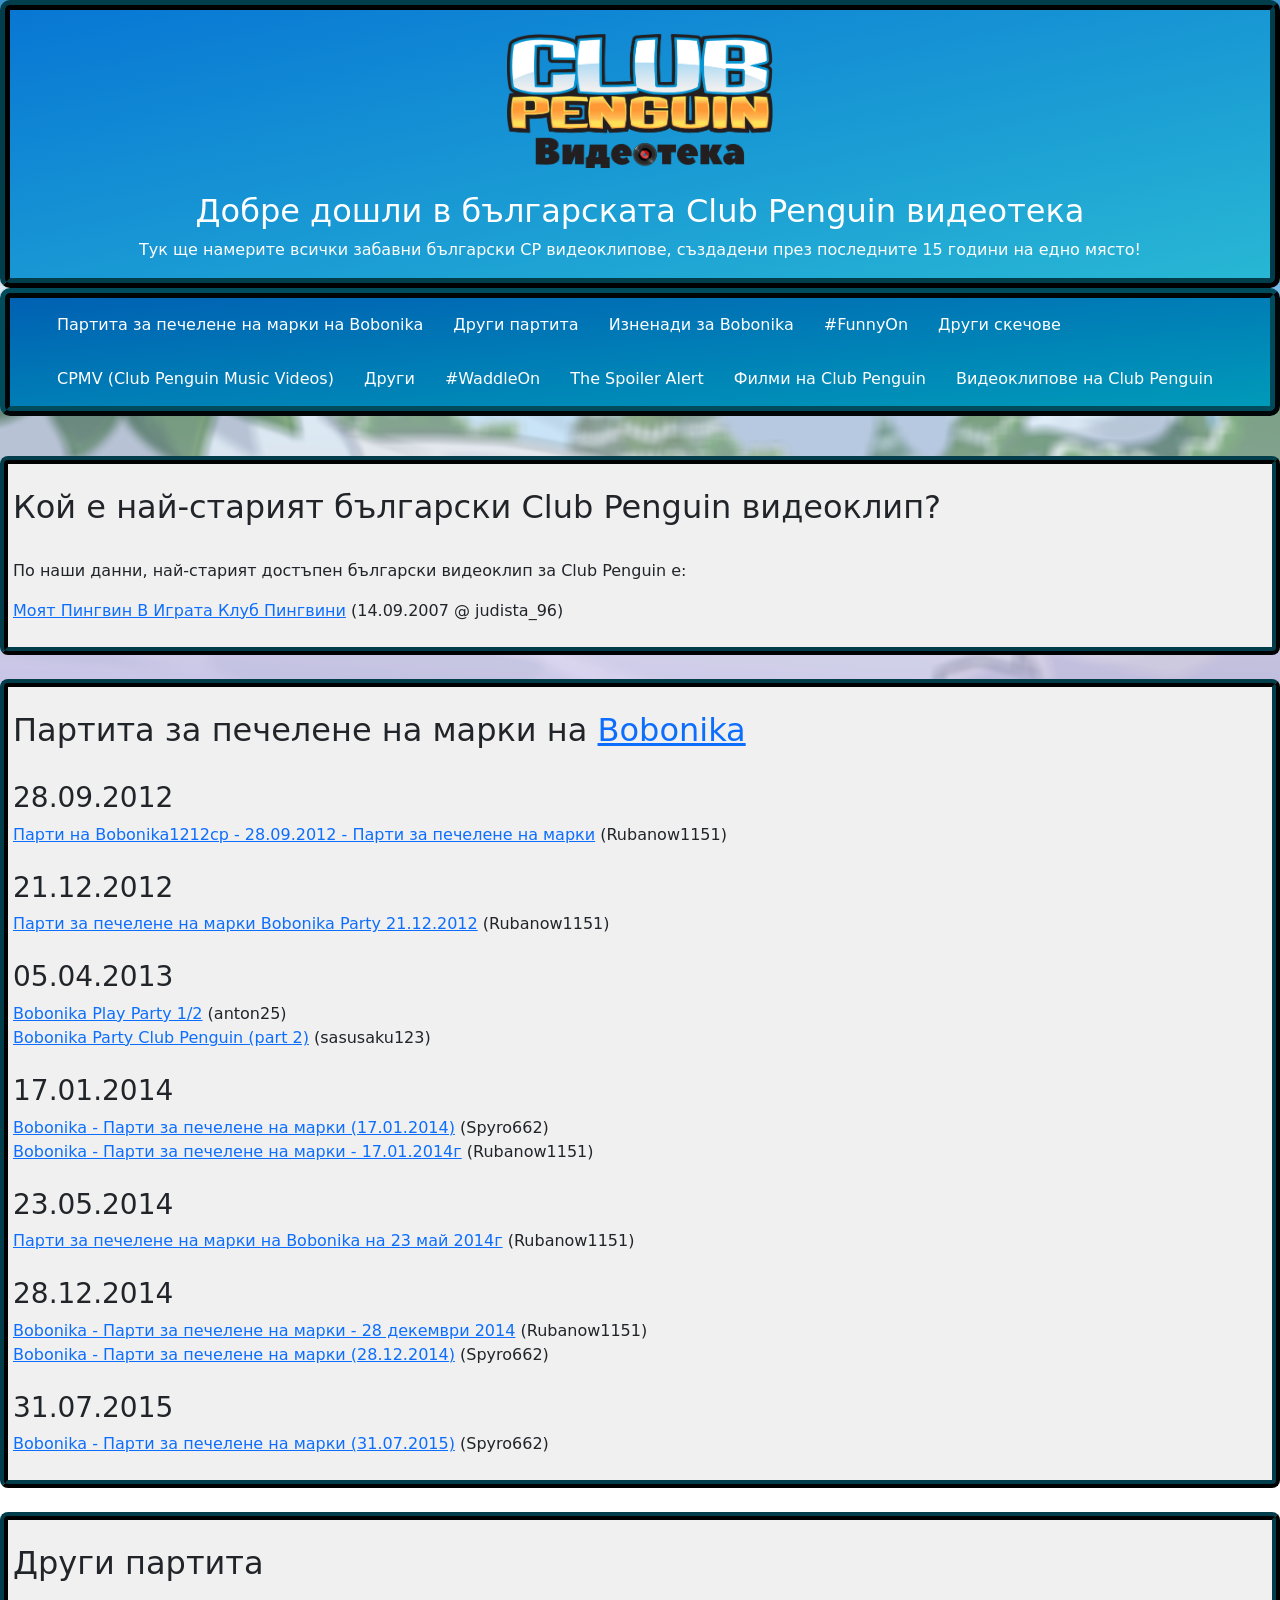
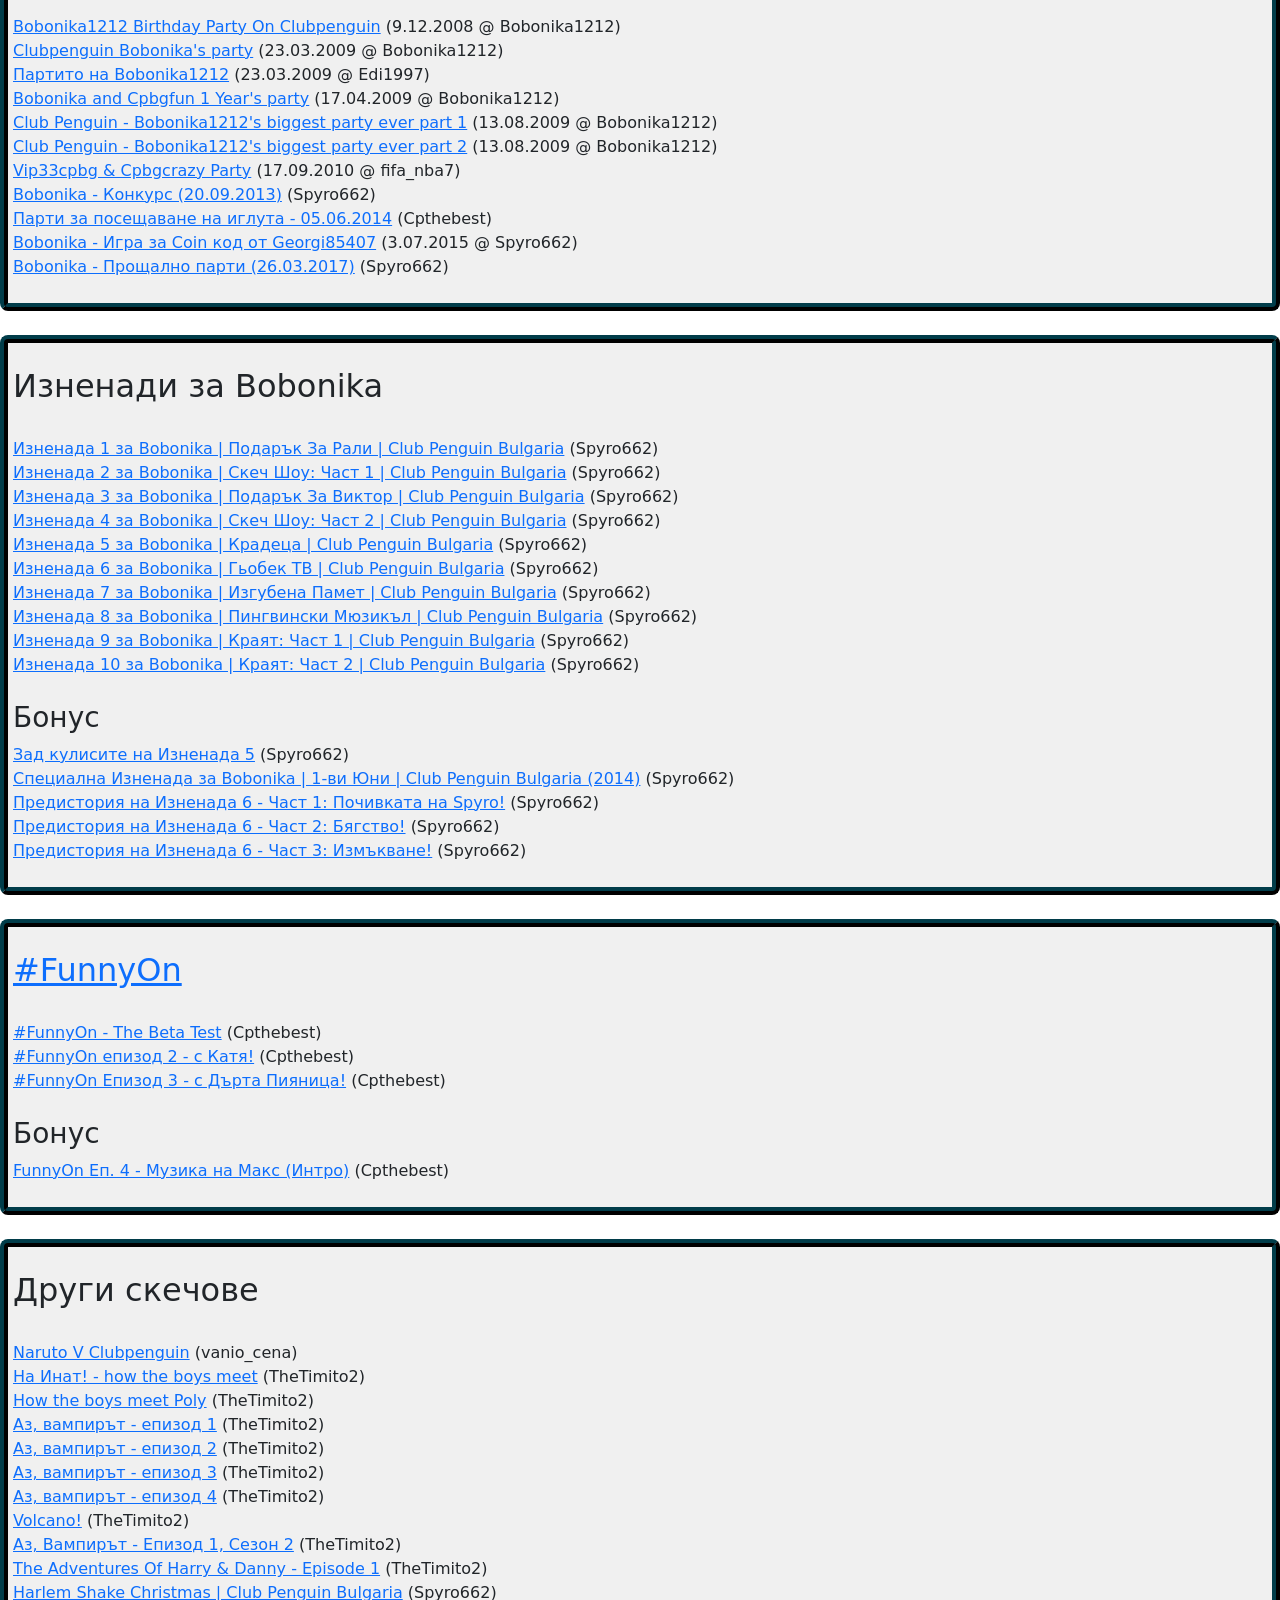
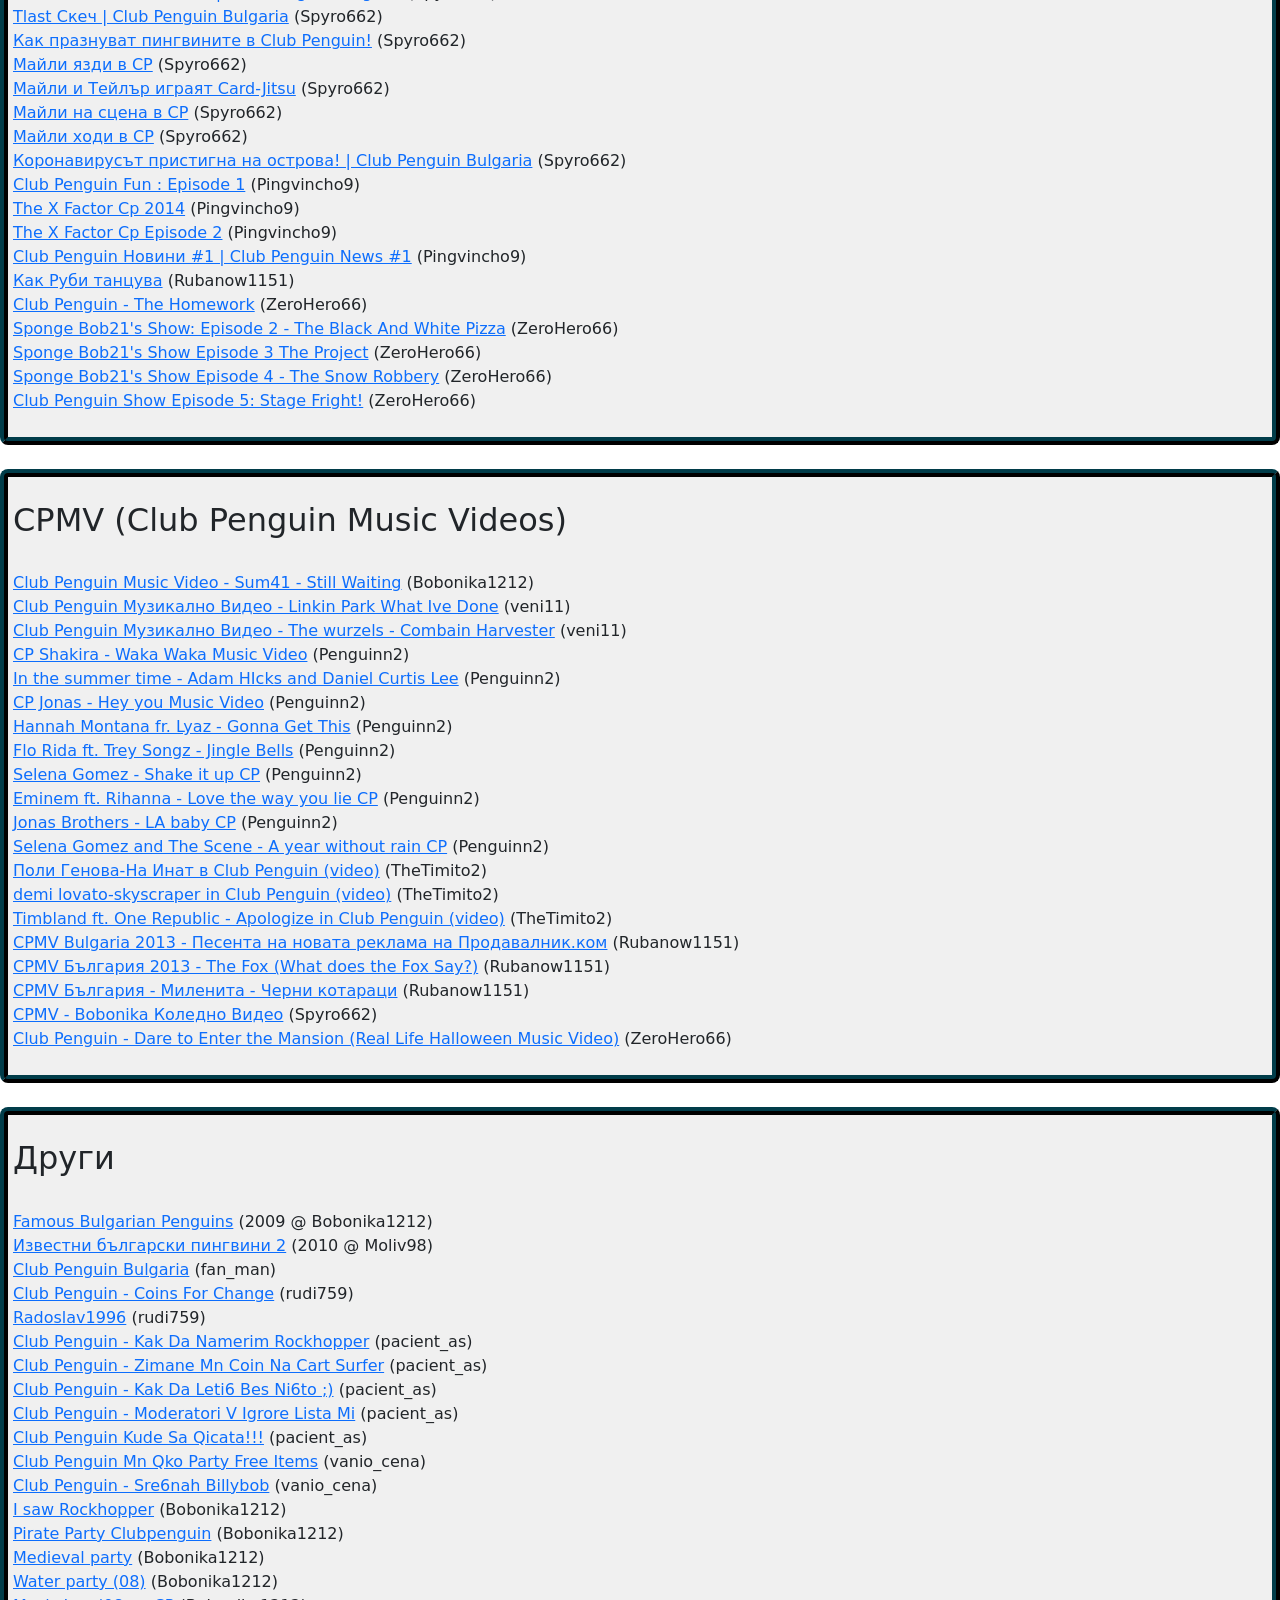
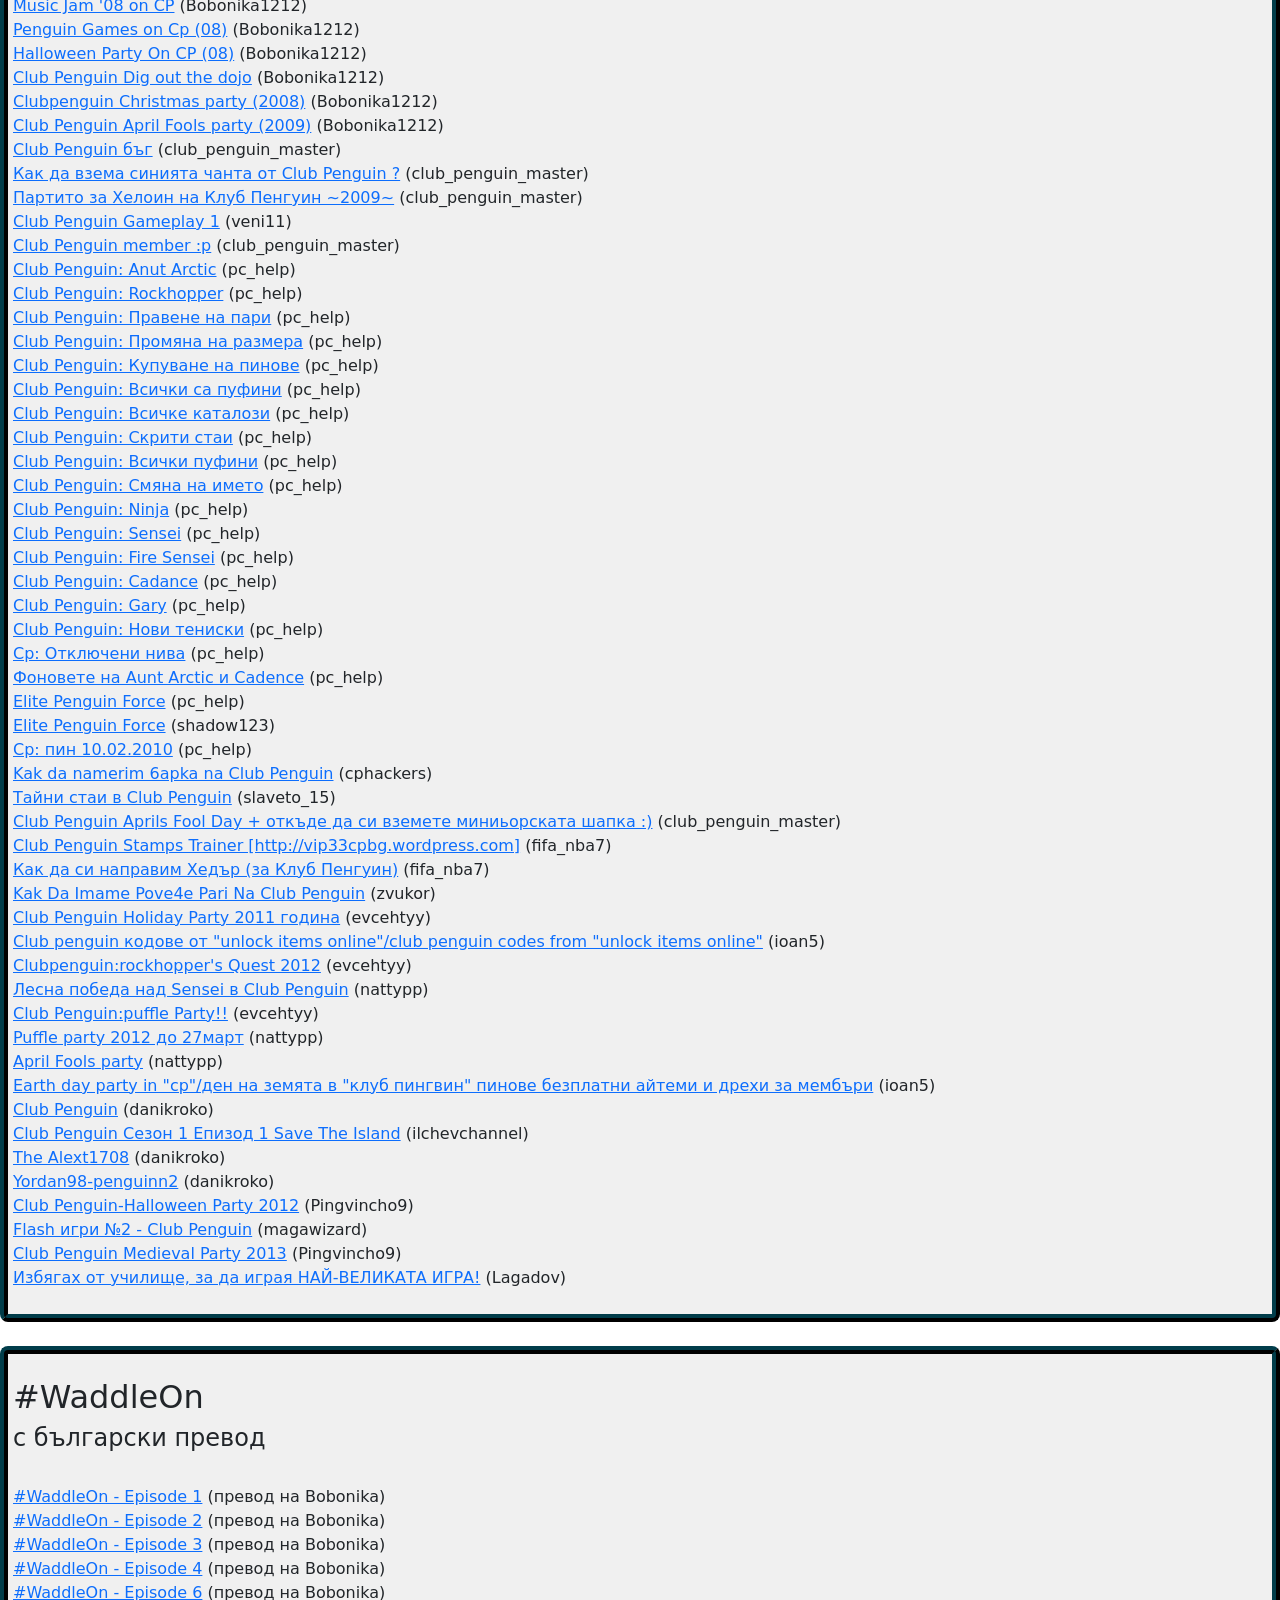
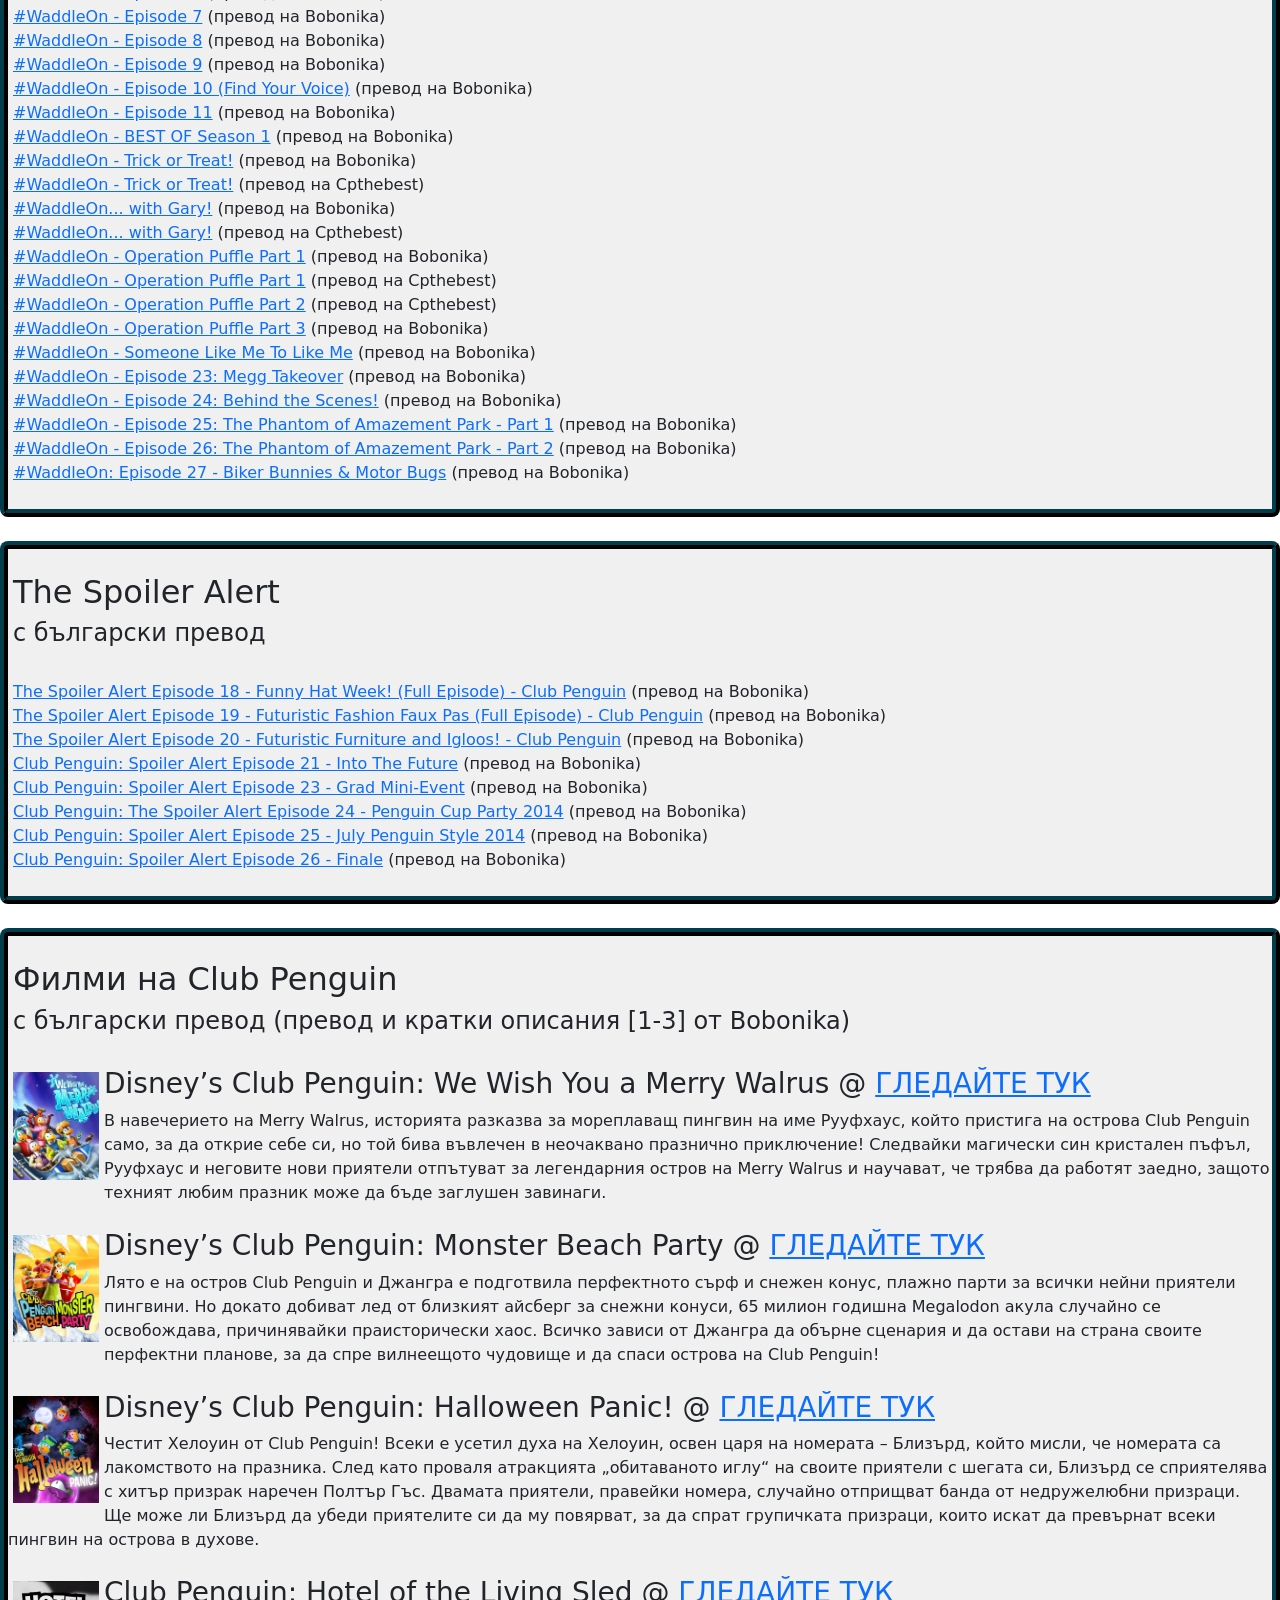
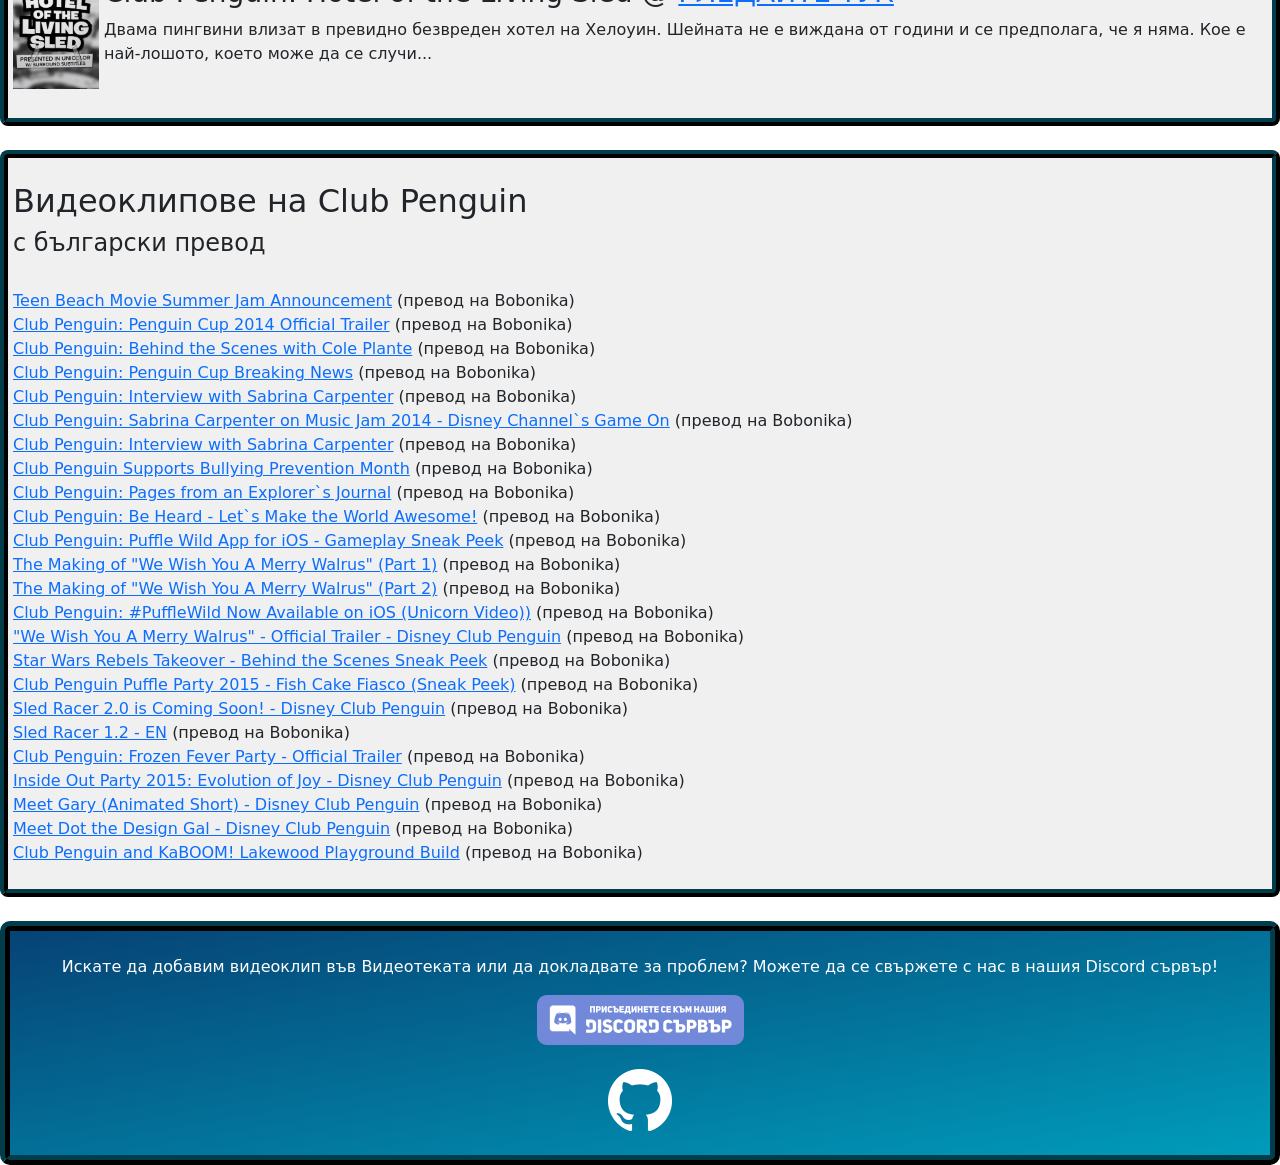
==== index.html @ df8afe11 "Update index.html" ====
<!DOCTYPE html>
<html>
	<head>
	        <title>Club Penguin Видеотека</title>
		<meta charset="utf-8">
	        <meta name="robots" content="noindex">
		<link rel="shortcut icon" href="content/favicon.svg?">
		<meta name="description" content="Всички забавни български видеоклипове за играта Club Penguin на едно място.">
		<meta name="viewport" content="width=device-width, initial-scale=1">
		<meta name="twitter:card" content="summary">
                <meta property="og:title" content="Club Penguin Видеотека">
                <meta property="og:description" content="Всички забавни български видеоклипове за играта Club Penguin на едно място.">
                <meta property="og:image" content="https://cpbg.github.io/videoteka/content/videoteka.png">
                <meta property="og:url" content="https://cpbg.github.io/videoteka/">
		<link rel="stylesheet" href="style.css">
		<link href="https://cdn.jsdelivr.net/npm/bootstrap@5.0.0-beta1/dist/css/bootstrap.min.css" rel="stylesheet" integrity="sha384-giJF6kkoqNQ00vy+HMDP7azOuL0xtbfIcaT9wjKHr8RbDVddVHyTfAAsrekwKmP1" crossorigin="anonymous">
		<link href="https://fonts.googleapis.com/css?family=Merriweather:400,900,900i" rel="stylesheet">
		<script src="https://cdn.jsdelivr.net/npm/bootstrap@5.0.0-beta1/dist/js/bootstrap.bundle.min.js" integrity="sha384-ygbV9kiqUc6oa4msXn9868pTtWMgiQaeYH7/t7LECLbyPA2x65Kgf80OJFdroafW" crossorigin="anonymous"></script>	
		<script src="https://ajax.googleapis.com/ajax/libs/jquery/3.5.1/jquery.min.js"></script>
		<script src="https://cdnjs.cloudflare.com/ajax/libs/jquery/3.5.1/jquery.min.js" integrity="sha512-bLT0Qm9VnAYZDflyKcBaQ2gg0hSYNQrJ8RilYldYQ1FxQYoCLtUjuuRuZo+fjqhx/qtq/1itJ0C2ejDxltZVFg==" crossorigin="anonymous"></script>	</head>
	<body>
	    <div class="header">
		    <br>
		    <a href="https://cpbg.github.io/videoteka"><img src="content/logo.svg" xmlns="http://www.w3.org/2000/svg" alt="Club Penguin Видеотека"></a><br>
			<br>
			<h2 style="color:white">Добре дошли в българската Club Penguin видеотека</h2>
			<p style="color:white">Тук ще намерите всички забавни български CP видеоклипове, създадени през последните 15 години на едно място!</p>
			<!-- <a href="https://discord.com/invite/w7d9YUv"><img src="content/discord.svg" xmlns="http://www.w3.org/2000/svg" target="_blank" alt="Присъединете се към нашия Discord сървър"></a> -->
		</div>
		<ul>
		    <li><a href="#stampsparties">Партита за печелене на марки на Bobonika</a></li>
			<li><a href="#otherparties">Други партита</a></li>
			<li><a href="#bobonikasketches">Изненади за Bobonika</a></li>
			<li><a href="#funnyon">#FunnyOn</a></li>
			<li><a href="#othersketches">Други скечове</a></li>
			<li><a href="#cpmv">CPMV (Club Penguin Music Videos)</a></li>
			<li><a href="#others">Други</a></li>
			<li><a href="#waddleon">#WaddleOn</a></li>
			<li><a href="#spoileralert">The Spoiler Alert</a></li>
			<li><a href="#cpmovies">Филми на Club Penguin</a></li>
			<li><a href="#cpclips">Видеоклипове на Club Penguin</a></li>
		</ul>
	    <br>
		<div class="textbox"><br><h2 id="hp">Кой е най-старият български Club Penguin видеоклип?</a></h2><br>
		    <p id="hp">По наши данни, най-старият достъпен български видеоклип за Club Penguin e:</p><a href="https://www.vbox7.com/play:d52e7212" target="_blank" id="hp">Моят Пингвин В Играта Клуб Пингвини</a> <p2>(14.09.2007 @ judista_96)</p2><br>
	        <br>
		</div>
		<br>
        <div class="textbox" id="stampsparties"><br><h2 id="hp">Партита за печелене на марки на <a href="https://bobonika1212cp.wordpress.com/" target="_blank">Bobonika</a></h2><br>
		    <h3 id="hp">28.09.2012</h3><a href="https://www.youtube.com/watch?v=HNKEf31tRXI" target="_blank" id="hp">Парти на Bobonika1212cp - 28.09.2012 - Парти за печелене на марки</a> <p2>(Rubanow1151)</p2><br>
	        <br><h3 id="hp">21.12.2012</h3><a href="https://www.youtube.com/watch?v=jLMoT8rnXbg" target="_blank" id="hp">Парти за печелене на марки Bobonika Party 21.12.2012</a> <p2>(Rubanow1151)</p2><br>
	        <br><h3 id="hp">05.04.2013</h3><a href="https://www.vbox7.com/play:50cbbeb5a1" target="_blank" id="hp">Bobonika Play Party 1/2</a> <p2>(anton25)</p2><br><a href="https://www.vbox7.com/play:45de00559b" target="_blank" id="hp">Bobonika Party Club Penguin (part 2)</a> <p2>(sasusaku123)</p2><br>
            <br><h3 id="hp">17.01.2014</h3><a href="https://www.youtube.com/watch?v=XdbE3mghsP0" target="_blank" id="hp">Bobonika - Парти за печеленe на марки (17.01.2014)</a> <p2>(Spyro662)</p2><br><a href="https://www.youtube.com/watch?v=VE3RvfZnwZk" target="_blank" id="hp">Bobonika - Парти за печелене на марки - 17.01.2014г</a> <p2>(Rubanow1151)</p2><br>
	        <br><h3 id="hp">23.05.2014</h3><a href="https://www.youtube.com/watch?v=08nKu4zcjNs" target="_blank" id="hp">Парти за печелене на марки на Bobonika на 23 май 2014г</a> <p2>(Rubanow1151)</p2><br>
	        <br><h3 id="hp">28.12.2014</h3><a href="https://www.youtube.com/watch?v=sjm4UJm9SAo" target="_blank" id="hp">Bobonika - Парти за печелене на марки - 28 декември 2014</a> <p2>(Rubanow1151)</p2><br><a href="https://www.youtube.com/watch?v=DS14sjEuY1w" target="_blank" id="hp">Bobonika - Парти за печеленe на марки (28.12.2014)</a> <p2>(Spyro662)</p2><br>
	        <br><h3 id="hp">31.07.2015</h3><a href="https://www.youtube.com/watch?v=Ja_uJKgXe3k" target="_blank" id="hp">Bobonika - Парти за печелене на марки (31.07.2015)</a> <p2>(Spyro662)</p2><br>
	        <br>
	    </div>
		<br>
        <div class="textbox" id="otherparties"><br><h2 id="hp">Други партита</h2><br>
		    <a href="https://www.vbox7.com/play:1bdf3bac" target="_blank" id="hp">Bobonika1212 Birthday Party On Clubpenguin</a> <p2>(9.12.2008 @ Bobonika1212)</p2><br>
			<a href="https://www.youtube.com/watch?v=oxD90CKji5E" target="_blank" id="hp">Clubpenguin Bobonika's party</a> <p2>(23.03.2009 @ Bobonika1212)</p2><br>
			<a href="https://www.youtube.com/watch?v=wGEZwcejvpk" target="_blank" id="hp">Партито на Bobonika1212</a> <p2>(23.03.2009 @ Edi1997)</p2><br>
			<a href="https://www.youtube.com/watch?v=L7pk5Rr_-io" target="_blank" id="hp">Bobonika and Cpbgfun 1 Year's party</a> <p2>(17.04.2009 @ Bobonika1212)</p2><br>
			<a href="https://www.youtube.com/watch?v=icX_EGdmlgA" target="_blank" id="hp">Club Penguin - Bobonika1212's biggest party ever part 1</a> <p2>(13.08.2009 @ Bobonika1212)</p2><br>
			<a href="https://www.youtube.com/watch?v=2xA60syOfqY" target="_blank" id="hp">Club Penguin - Bobonika1212's biggest party ever part 2</a> <p2>(13.08.2009 @ Bobonika1212)</p2><br>
			<a href="https://www.vbox7.com/play:592e8006" target="_blank" id="hp">Vip33cpbg & Cpbgcrazy Party</a> <p2>(17.09.2010 @ fifa_nba7)</p2><br>
			<a href="https://www.youtube.com/watch?v=y9W2LIpOdZ4" target="_blank" id="hp">Bobonika - Конкурс (20.09.2013)</a> <p2>(Spyro662)</p2><br>
			<a href="https://www.youtube.com/watch?v=6au1u2pyUoU" target="_blank" id="hp">Парти за посещаване на иглута - 05.06.2014</a> <p2>(Cpthebest)</p2><br>
			<a href="https://www.youtube.com/watch?v=6rqufhE066s" target="_blank" id="hp">Bobonika - Игра за Coin код от Georgi85407</a> <p2>(3.07.2015 @ Spyro662)</p2><br>
			<a href="https://www.youtube.com/watch?v=Z0KZl66EkXI" target="_blank" id="hp">Bobonika - Прощално парти (26.03.2017)</a> <p2>(Spyro662)</p2><br>
			<br>
	    </div>
		<br>
	    <div class="textbox" id="bobonikasketches"><br><h2 id="hp">Изненади за Bobonika</h2><br>
		    <a href="https://www.youtube.com/watch?v=Do6s0kl5ri0" target="_blank" id="hp">Изненада 1 за Bobonika | Подарък За Рали | Club Penguin Bulgaria</a> <p2>(Spyro662)</p2><br>
			<a href="https://www.youtube.com/watch?v=59tExJxga_A" target="_blank" id="hp">Изненада 2 за Bobonika | Скеч Шоу: Част 1 | Club Penguin Bulgaria</a> <p2>(Spyro662)</p2><br>
			<a href="https://www.youtube.com/watch?v=wBNTjdoL2z4" target="_blank" id="hp">Изненада 3 за Bobonika | Подарък За Виктор | Club Penguin Bulgaria</a> <p2>(Spyro662)</p2><br>
			<a href="https://www.youtube.com/watch?v=204Y5RVxVJw" target="_blank" id="hp">Изненада 4 за Bobonika | Скеч Шоу: Част 2 | Club Penguin Bulgaria</a> <p2>(Spyro662)</p2><br>
			<a href="https://www.youtube.com/watch?v=TjT2Or7grm8" target="_blank" id="hp">Изненада 5 за Bobonika | Крадеца | Club Penguin Bulgaria</a> <p2>(Spyro662)</p2><br>
			<a href="https://www.youtube.com/watch?v=3xjBVYcGnjc" target="_blank" id="hp">Изненада 6 за Bobonika | Гьобек ТВ | Club Penguin Bulgaria</a> <p2>(Spyro662)</p2><br>
			<a href="https://www.youtube.com/watch?v=tv7NkNPmFso" target="_blank" id="hp">Изненада 7 за Bobonika | Изгубена Памет | Club Penguin Bulgaria</a> <p2>(Spyro662)</p2><br>
			<a href="https://www.youtube.com/watch?v=KzWqNXJQ-uA" target="_blank" id="hp">Изненада 8 за Bobonika | Пингвински Мюзикъл | Club Penguin Bulgaria</a> <p2>(Spyro662)</p2><br>
			<a href="https://www.youtube.com/watch?v=xpD9IFwEvVE" target="_blank" id="hp">Изненада 9 за Bobonika | Краят: Част 1 | Club Penguin Bulgaria</a> <p2>(Spyro662)</p2><br>
			<a href="https://www.youtube.com/watch?v=Q2xk2McQXpg" target="_blank" id="hp">Изненада 10 за Bobonika | Краят: Част 2 | Club Penguin Bulgaria</a> <p2>(Spyro662)</p2><br>
	        <br><h3 id="hp">Бонус</h3>
			<a href="https://www.youtube.com/watch?v=m9dnHSHLeBg" target="_blank" id="hp">Зад кулисите на Изненада 5</a> <p2>(Spyro662)</p2><br>
			<a href="https://www.youtube.com/watch?v=b_3Ai2ZwIuU" target="_blank" id="hp">Специална Изненада за Bobonika | 1-ви Юни | Club Penguin Bulgaria (2014)</a> <p2>(Spyro662)</p2><br>
			<a href="https://www.youtube.com/watch?v=8W6c7h6VsIo" target="_blank" id="hp">Предистория на Изненада 6 - Част 1: Почивката на Spyro!</a> <p2>(Spyro662)</p2><br>
			<a href="https://www.youtube.com/watch?v=4ANy3okUe-0" target="_blank" id="hp">Предистория на Изненада 6 - Част 2: Бягство!</a> <p2>(Spyro662)</p2><br>
			<a href="https://www.youtube.com/watch?v=jpD0WnuTCP8" target="_blank" id="hp">Предистория на Изненада 6 - Част 3: Измъкване!</a> <p2>(Spyro662)</p2><br>
			<br>
	    </div>
		<br>
		<div class="textbox" id="funnyon"><br><h2 id="hp"><a href="https://iliqn999.wordpress.com/" target="_blank">#FunnyOn</a></h2><br>
		    <a href="https://www.youtube.com/watch?v=Rq_YSHO1Olk" target="_blank" id="hp">#FunnyOn - The Beta Test</a> <p2>(Cpthebest)</p2><br>
			<a href="https://www.youtube.com/watch?v=Z4woK13hItA" target="_blank" id="hp">#FunnyOn епизод 2 - с Катя!</a> <p2>(Cpthebest)</p2><br>
			<a href="https://www.youtube.com/watch?v=yRf3z4LOOv0" target="_blank" id="hp">#FunnyOn Епизод 3 - с Дърта Пияница!</a> <p2>(Cpthebest)</p2><br>
			<br><h3 id="hp">Бонус</h3>
			<a href="https://www.youtube.com/watch?v=pl3yxlnm8wU" target="_blank" id="hp">FunnyOn Еп. 4 - Музика на Макс (Интро)</a> <p2>(Cpthebest)</p2><br>
			<br>
		</div>
		<br>
		<div class="textbox" id="othersketches"><br><h2 id="hp">Други скечове</h2><br>
		    <a href="https://www.vbox7.com/play:0caf37c3" target="_blank" id="hp">Naruto V Clubpenguin</a> <p2>(vanio_cena)</p2><br>
		    <a href="https://www.youtube.com/watch?v=sPl9maf4RcM" target="_blank" id="hp">На Инат! - how the boys meet</a> <p2>(TheTimito2)</p2><br>
			<a href="https://www.youtube.com/watch?v=xgy-uZ6FpEc" target="_blank" id="hp">How the boys meet Poly</a> <p2>(TheTimito2)</p2><br>
			<a href="https://www.youtube.com/watch?v=r0uYjFdLkf8" target="_blank" id="hp">Аз, вампирът - епизод 1</a> <p2>(TheTimito2)</p2><br>
			<a href="https://www.youtube.com/watch?v=tW2p6L6_bhE" target="_blank" id="hp">Аз, вампирът - епизод 2</a> <p2>(TheTimito2)</p2><br>
			<a href="https://www.youtube.com/watch?v=gwhTyYhb0-s" target="_blank" id="hp">Аз, вампирът - епизод 3</a> <p2>(TheTimito2)</p2><br>
			<a href="https://www.youtube.com/watch?v=lyA2oaOutsc" target="_blank" id="hp">Аз, вампирът - епизод 4</a> <p2>(TheTimito2)</p2><br>
			<a href="https://www.youtube.com/watch?v=wpyej9Zw6cw" target="_blank" id="hp">Volcano!</a> <p2>(TheTimito2)</p2><br>
			<a href="https://www.youtube.com/watch?v=b9kDUdC8WiE" target="_blank" id="hp">Аз, Вампирът - Епизод 1, Сезон 2</a> <p2>(TheTimito2)</p2><br>
			<a href="https://www.youtube.com/watch?v=mDb7wa5a1-M" target="_blank" id="hp">The Adventures Of Harry & Danny - Episode 1</a> <p2>(TheTimito2)</p2><br>
			<a href="https://www.youtube.com/watch?v=j2NrGHxp9gw" target="_blank" id="hp">Harlem Shake Christmas | Club Penguin Bulgaria</a> <p2>(Spyro662)</p2><br>
			<a href="https://www.youtube.com/watch?v=6mrjc68o-uo" target="_blank" id="hp">Tlast Скеч | Club Penguin Bulgaria</a> <p2>(Spyro662)</p2><br>
			<a href="https://www.youtube.com/watch?v=tI5DsZnB0UM" target="_blank" id="hp">Как празнуват пингвините в Club Penguin!</a> <p2>(Spyro662)</p2><br>
			<a href="https://www.youtube.com/watch?v=ha4cMdY47hg" target="_blank" id="hp">Майли язди в CP</a> <p2>(Spyro662)</p2><br>
			<a href="https://www.youtube.com/watch?v=IRWXL3-xfhU" target="_blank" id="hp">Майли и Тейлър играят Card-Jitsu</a> <p2>(Spyro662)</p2><br>
			<a href="https://www.youtube.com/watch?v=kK46NiBISUs" target="_blank" id="hp">Майли на сцена в CP</a> <p2>(Spyro662)</p2><br>
			<a href="https://www.youtube.com/watch?v=KZvsrrCNOd4" target="_blank" id="hp">Майли ходи в CP</a> <p2>(Spyro662)</p2><br>
			<a href="https://www.youtube.com/watch?v=Ihj3eD1179Q" target="_blank" id="hp">Коронавирусът пристигна на острова! | Club Penguin Bulgaria</a> <p2>(Spyro662)</p2><br>
			<a href="https://www.youtube.com/watch?v=TDtxwPqnLnw" target="_blank" id="hp">Club Penguin Fun : Episode 1</a> <p2>(Pingvincho9)</p2><br>
			<a href="https://www.youtube.com/watch?v=b2Y0CLgKNJY" target="_blank" id="hp">The X Factor Cp 2014</a> <p2>(Pingvincho9)</p2><br>
			<a href="https://www.youtube.com/watch?v=nY_2YJRJPGU" target="_blank" id="hp">The X Factor Cp Episode 2</a> <p2>(Pingvincho9)</p2><br>
			<a href="https://www.youtube.com/watch?v=XX_prQnlNec" target="_blank" id="hp">Club Penguin Новини #1 | Club Penguin News #1</a> <p2>(Pingvincho9)</p2><br>
			<a href="https://www.youtube.com/watch?v=aM9VlqkzM0w" target="_blank" id="hp">Как Руби танцува</a> <p2>(Rubanow1151)</p2><br>
			<a href="https://www.youtube.com/watch?v=aQg5405cHwI" target="_blank" id="hp">Club Penguin - The Homework</a> <p2>(ZeroHero66)</p2><br>
			<a href="https://www.youtube.com/watch?v=ZhEDIiIBEuU" target="_blank" id="hp">Sponge Bob21's Show: Episode 2 - The Black And White Pizza</a> <p2>(ZeroHero66)</p2><br>
			<a href="https://www.youtube.com/watch?v=yA2KIU7cQ24" target="_blank" id="hp">Sponge Bob21's Show Episode 3 The Project</a> <p2>(ZeroHero66)</p2><br>
			<a href="https://www.youtube.com/watch?v=Ng_esoh9NhI" target="_blank" id="hp">Sponge Bob21's Show Episode 4 - The Snow Robbery</a> <p2>(ZeroHero66)</p2><br>
			<a href="https://www.youtube.com/watch?v=oXpP6S3YN-Q" target="_blank" id="hp">Club Penguin Show Episode 5: Stage Fright!</a> <p2>(ZeroHero66)</p2><br>
			<br>
		</div>
		<br>
		<div class="textbox" id="cpmv"><br><h2 id="hp">CPMV (Club Penguin Music Videos)</h2><br>
		    <a href="https://www.youtube.com/watch?v=1jVTMew3w0I" target="_blank" id="hp">Club Penguin Music Video - Sum41 - Still Waiting</a> <p2>(Bobonika1212)</p2><br>
			 <a href="https://www.vbox7.com/play:6b355546" target="_blank" id="hp">Club Penguin Музикално Видео - Linkin Park What Ive Done</a> <p2>(veni11)</p2><br>
			 <a href="https://www.vbox7.com/play:caea244d" target="_blank" id="hp">Club Penguin Музикално Видео - The wurzels - Combain Harvester</a> <p2>(veni11)</p2><br>
		    <a href="https://www.youtube.com/watch?v=RTlFdXX4HXA" target="_blank" id="hp">CP Shakira - Waka Waka Music Video</a> <p2>(Penguinn2)</p2><br>
			<a href="https://www.youtube.com/watch?v=HbqgoYYyBKE" target="_blank" id="hp">In the summer time - Adam HIcks and Daniel Curtis Lee</a> <p2>(Penguinn2)</p2><br>
			<a href="https://www.youtube.com/watch?v=ZvqVX8OsgxQ" target="_blank" id="hp">CP Jonas - Hey you Music Video</a> <p2>(Penguinn2)</p2><br>
			<a href="https://www.youtube.com/watch?v=AVlw3T-TDis" target="_blank" id="hp">Hannah Montana fr. Lyaz - Gonna Get This</a> <p2>(Penguinn2)</p2><br>
			<a href="https://www.youtube.com/watch?v=bMAsfBjcUQ4" target="_blank" id="hp">Flo Rida ft. Trey Songz - Jingle Bells</a> <p2>(Penguinn2)</p2><br>
			<a href="https://www.youtube.com/watch?v=FViq7e6vhno" target="_blank" id="hp">Selena Gomez - Shake it up CP</a> <p2>(Penguinn2)</p2><br>
			<a href="https://www.youtube.com/watch?v=u5ZKYwvASnU" target="_blank" id="hp">Eminem ft. Rihanna - Love the way you lie CP</a> <p2>(Penguinn2)</p2><br>
			<a href="https://www.youtube.com/watch?v=MYSQFzgskOU" target="_blank" id="hp">Jonas Brothers - LA baby CP</a> <p2>(Penguinn2)</p2><br>
			<a href="https://vimeo.com/18959991" target="_blank" id="hp">Selena Gomez and The Scene - A year without rain CP</a> <p2>(Penguinn2)</p2><br>
			<a href="https://www.youtube.com/watch?v=CGcsflcmlJU" target="_blank" id="hp">Поли Генова-На Инат в Club Penguin (video)</a> <p2>(TheTimito2)</p2><br>
			<a href="https://www.youtube.com/watch?v=3GTwkSsNC-A" target="_blank" id="hp">demi lovato-skyscraper in Club Penguin (video)</a> <p2>(TheTimito2)</p2><br>
			<a href="https://www.youtube.com/watch?v=pIgEL-mkGo0" target="_blank" id="hp">Timbland ft. One Republic - Apologize in Club Penguin (video)</a> <p2>(TheTimito2)</p2><br>
			<a href="https://www.youtube.com/watch?v=29gzPSU4bN8" target="_blank" id="hp">CPMV Bulgaria 2013 - Песента на новата реклама на Продавалник.ком</a> <p2>(Rubanow1151)</p2><br>
			<a href="https://www.youtube.com/watch?v=_66w7xeULCg" target="_blank" id="hp">CPMV България 2013 - Тhe Fox (What does the Fox Say?)</a> <p2>(Rubanow1151)</p2><br>
			<a href="https://www.youtube.com/watch?v=Q5Vy_O3I_po" target="_blank" id="hp">CPMV България - Миленита - Черни котараци</a> <p2>(Rubanow1151)</p2><br>
			<a href="https://www.youtube.com/watch?v=2F-BP27nEgk" target="_blank" id="hp">CPMV - Bobonika Коледно Видео</a> <p2>(Spyro662)</p2><br>
			<a href="https://www.youtube.com/watch?v=28fSW92bgSc" target="_blank" id="hp">Club Penguin - Dare to Enter the Mansion (Real Life Halloween Music Video)</a> <p2>(ZeroHero66)</p2><br>
			<br>
		</div>
		<br>
		<div class="textbox" id="others"><br><h2 id="hp">Други</h2><br>
		    <a href="https://www.youtube.com/watch?v=mXRyBR96aEc" target="_blank" id="hp">Famous Bulgarian Penguins</a> <p2>(2009 @ Bobonika1212)</p2><br>
		    <a href="https://www.youtube.com/watch?v=_wzU2xDHI3o" target="_blank" id="hp">Известни български пингвини 2</a> <p2>(2010 @ Moliv98)</p2><br>
			<a href="https://www.vbox7.com/play:ccf0733d" target="_blank" id="hp">Club Penguin Bulgaria</a> <p2>(fan_man)</p2><br>
			<a href="https://www.vbox7.com/play:b4678367" target="_blank" id="hp">Club Penguin - Coins For Change</a> <p2>(rudi759)</p2><br>
			<a href="https://www.vbox7.com/play:f07b4588" target="_blank" id="hp">Radoslav1996</a> <p2>(rudi759)</p2><br>
			<a href="https://www.vbox7.com/play:98ead93d" target="_blank" id="hp">Club Penguin - Kak Da Namerim Rockhopper</a> <p2>(pacient_as)</p2><br>
			<a href="https://www.vbox7.com/play:35fc8c7c" target="_blank" id="hp">Club Penguin - Zimane Mn Coin Na Cart Surfer</a> <p2>(pacient_as)</p2><br>
			<a href="https://www.vbox7.com/play:6c4bbd59" target="_blank" id="hp">Club Penguin - Kak Da Leti6 Bes Ni6to ;)<a> <p2>(pacient_as)</p2><br>
			<a href="https://www.vbox7.com/play:2ce953e0" target="_blank" id="hp">Club Penguin - Moderatori V Igrore Lista Mi</a> <p2>(pacient_as)</p2><br>
			<a href="https://www.vbox7.com/play:dbd8574a" target="_blank" id="hp">Club Penguin Kude Sa Qicata!!!</a> <p2>(pacient_as)</p2><br>
		    <a href="https://www.vbox7.com/play:3a5089aa" target="_blank" id="hp">Club Penguin Mn Qko Party Free Items</a> <p2>(vanio_cena)</p2><br>
			<a href="https://www.vbox7.com/play:5136a1c2" target="_blank" id="hp">Club Penguin - Sre6nah Billybob</a> <p2>(vanio_cena)</p2><br>
			<a href="https://www.youtube.com/watch?v=VccqUVyaJzo" target="_blank" id="hp">I saw Rockhopper</a> <p2>(Bobonika1212)</p2><br>
		    <a href="https://www.youtube.com/watch?v=Ok1mX98aBn4" target="_blank" id="hp">Pirate Party Clubpenguin</a> <p2>(Bobonika1212)</p2><br>
		    <a href="https://www.youtube.com/watch?v=sGKMsfop38o" target="_blank" id="hp">Medieval party</a> <p2>(Bobonika1212)</p2><br>
		    <a href="https://www.youtube.com/watch?v=qBxmqeAqLJo" target="_blank" id="hp">Water party (08)</a> <p2>(Bobonika1212)</p2><br>
			<a href="https://www.youtube.com/watch?v=0PZi0QQqetI" target="_blank" id="hp">Music Jam '08 on CP</a> <p2>(Bobonika1212)</p2><br>
			<a href="https://www.youtube.com/watch?v=bYLq-Xfmv0A" target="_blank" id="hp">Penguin Games on Cp (08)</a> <p2>(Bobonika1212)</p2><br>
			<a href="https://www.youtube.com/watch?v=Iy4Rg7MuPg4" target="_blank" id="hp">Halloween Party On CP (08)</a> <p2>(Bobonika1212)</p2><br>
			<a href="https://www.youtube.com/watch?v=WAzHWMpxano" target="_blank" id="hp">Club Penguin Dig out the dojo</a> <p2>(Bobonika1212)</p2><br>
			<a href="https://www.youtube.com/watch?v=Ijrn8RGi818" target="_blank" id="hp">Clubpenguin Christmas party (2008)</a> <p2>(Bobonika1212)</p2><br>
			<a href="https://www.youtube.com/watch?v=3HOoYemQUeM" target="_blank" id="hp">Club Penguin April Fools party (2009)</a> <p2>(Bobonika1212)</p2><br>
			<a href="https://www.vbox7.com/play:aad5ff3f" target="_blank" id="hp">Club Penguin бъг</a> <p2>(club_penguin_master)</p2><br>
			<a href="https://www.vbox7.com/play:c050e39d" target="_blank" id="hp">Как да взема синията чанта от Club Penguin ?</a> <p2>(club_penguin_master)</p2><br>
			<a href="https://www.vbox7.com/play:7aa14b71" target="_blank" id="hp">Партито за Хелоин на Клуб Пенгуин ~2009~</a> <p2>(club_penguin_master)</p2><br>
			<a href="https://www.vbox7.com/play:bf5ec456" target="_blank" id="hp">Club Penguin Gameplay 1</a> <p2>(veni11)</p2><br>
			<a href="https://www.vbox7.com/play:2e813b44" target="_blank" id="hp">Club Penguin member :p</a> <p2>(club_penguin_master)</p2><br>
			<a href="https://www.vbox7.com/play:70d119cd" target="_blank" id="hp">Club Penguin: Anut Arctic</a> <p2>(pc_help)</p2><br>
			<a href="https://www.vbox7.com/play:9d2e7ace" target="_blank" id="hp">Club Penguin: Rockhopper</a> <p2>(pc_help)</p2><br>
			<a href="https://www.vbox7.com/play:3388bcc3" target="_blank" id="hp">Club Penguin: Правене на пари</a> <p2>(pc_help)</p2><br>
			<a href="https://www.vbox7.com/play:590e9ec6" target="_blank" id="hp">Club Penguin: Промяна на размера</a> <p2>(pc_help)</p2><br>
			<a href="https://www.vbox7.com/play:9e41c62b" target="_blank" id="hp">Club Penguin: Купуване на пинове</a> <p2>(pc_help)</p2><br>
			<a href="https://www.vbox7.com/play:e664f62b" target="_blank" id="hp">Club Penguin: Всички са пуфини</a> <p2>(pc_help)</p2><br>
			<a href="https://www.vbox7.com/play:61ffb60d" target="_blank" id="hp">Club Penguin: Всичке каталози</a> <p2>(pc_help)</p2><br>
			<a href="https://www.vbox7.com/play:45bb31e5" target="_blank" id="hp">Club Penguin: Скрити стаи</a> <p2>(pc_help)</p2><br>
			<a href="https://www.vbox7.com/play:1f50e4b7" target="_blank" id="hp">Club Penguin: Всички пуфини</a> <p2>(pc_help)</p2><br>
			<a href="https://www.vbox7.com/play:16b8f1ea" target="_blank" id="hp">Club Penguin: Смяна на името</a> <p2>(pc_help)</p2><br>
			<a href="https://www.vbox7.com/play:c89f5b8c" target="_blank" id="hp">Club Penguin: Ninja</a> <p2>(pc_help)</p2><br>
			<a href="https://www.vbox7.com/play:343d207d" target="_blank" id="hp">Club Penguin: Sensei</a> <p2>(pc_help)</p2><br>
			<a href="https://www.vbox7.com/play:7d3a7304" target="_blank" id="hp">Club Penguin: Fire Sensei</a> <p2>(pc_help)</p2><br>
			<a href="https://www.vbox7.com/play:feab0e8a" target="_blank" id="hp">Club Penguin: Cadance</a> <p2>(pc_help)</p2><br>
			<a href="https://www.vbox7.com/play:327cc90c" target="_blank" id="hp">Club Penguin: Gary</a> <p2>(pc_help)</p2><br>
			<a href="https://www.vbox7.com/play:ef9a6e1c" target="_blank" id="hp">Club Penguin: Нови тениски</a> <p2>(pc_help)</p2><br>
			<a href="https://www.vbox7.com/play:0fb13611" target="_blank" id="hp">Cp: Отключени нива</a> <p2>(pc_help)</p2><br>
			<a href="https://www.vbox7.com/play:c1b4a2df" target="_blank" id="hp">Фоновете на Aunt Arctic и Cadence</a> <p2>(pc_help)</p2><br>
			<a href="https://www.vbox7.com/play:ef432fdf" target="_blank" id="hp">Elite Penguin Force</a> <p2>(pc_help)</p2><br>
			<a href="https://www.vbox7.com/play:6d5f1da2" target="_blank" id="hp">Elite Penguin Force</a> <p2>(shadow123)</p2><br>
			<a href="https://www.vbox7.com/play:6c0e78ed" target="_blank" id="hp">Cp: пин 10.02.2010</a> <p2>(pc_help)</p2><br>
			<a href="https://www.vbox7.com/play:0eafa135" target="_blank" id="hp">Kak da namerim 6apka na Club Penguin</a> <p2>(cphackers)</p2><br>
			<a href="https://www.vbox7.com/play:025be9ee" target="_blank" id="hp">Тайни стаи в Club Penguin</a> <p2>(slaveto_15)</p2><br>
			<a href="https://www.vbox7.com/play:0b9d567c" target="_blank" id="hp">Club Penguin Aprils Fool Day + откъде да си вземете миниьорската шапка :)</a> <p2>(club_penguin_master)</p2><br>
			<a href="https://www.youtube.com/watch?v=u62wkfHk02E" target="_blank" id="hp">Club Penguin Stamps Trainer [http://vip33cpbg.wordpress.com]</a> <p2>(fifa_nba7)</p2><br>
			<a href="https://www.vbox7.com/play:e44f0a57" target="_blank" id="hp">Как да си направим Хедър (за Клуб Пенгуин)</a> <p2>(fifa_nba7)</p2><br>
			<a href="https://www.vbox7.com/play:f376484d" target="_blank" id="hp">Kak Da Imame Pove4e Pari Na Club Penguin</a> <p2>(zvukor)</p2><br>
			<a href="https://www.vbox7.com/play:8a6ed9f4a6" target="_blank" id="hp">Club Penguin Holiday Party 2011 година</a> <p2>(evcehtyy)</p2><br>
			<a href="https://www.vbox7.com/play:523adb8ee9" target="_blank" id="hp">Club penguin кодове от "unlock items online"/club penguin codes from "unlock items online"</a> <p2>(ioan5)</p2><br>
			<a href="https://www.vbox7.com/play:fb3e67b40b" target="_blank" id="hp">Clubpenguin:rockhopper's Quest 2012</a> <p2>(evcehtyy)</p2><br>
			<a href="https://www.vbox7.com/play:151f069540" target="_blank" id="hp">Лесна победа над Sensei в Club Penguin</a> <p2>(nattypp)</p2><br>
			<a href="https://www.vbox7.com/play:493af5b6c7" target="_blank" id="hp">Club Penguin:puffle Party!!</a> <p2>(evcehtyy)</p2><br>
			<a href="https://www.vbox7.com/play:1fa0349885" target="_blank" id="hp">Puffle party 2012 до 27март</a> <p2>(nattypp)</p2><br>
			<a href="https://www.vbox7.com/play:c60321fac0" target="_blank" id="hp">April Fools party</a> <p2>(nattypp)</p2><br>
			<a href="https://www.vbox7.com/play:6cb5ec5b13" target="_blank" id="hp">Earth day party in "cp"/ден на земята в "клуб пингвин" пинове безплатни айтеми и дрехи за мембъри</a> <p2>(ioan5)</p2><br>
			<a href="https://www.vbox7.com/play:2865939e91" target="_blank" id="hp">Club Penguin</a> <p2>(danikroko)</p2><br>
			<a href="https://www.vbox7.com/play:4751142577" target="_blank" id="hp">Club Penguin Сезон 1 Епизод 1 Save The Island</a> <p2>(ilchevchannel)</p2><br>
			<a href="https://www.vbox7.com/play:036499528d" target="_blank" id="hp">The Alext1708</a> <p2>(danikroko)</p2><br>
            <a href="https://www.vbox7.com/play:adb922432f" target="_blank" id="hp">Yordan98-penguinn2</a> <p2>(danikroko)</p2><br>
			<a href="https://www.youtube.com/watch?v=HTV9PakvJeg" target="_blank" id="hp">Club Penguin-Halloween Party 2012</a> <p2>(Pingvincho9)</p2><br>
			<a href="https://www.vbox7.com/play:ba859f9675" target="_blank" id="hp">Flash игри №2 - Club Penguin</a> <p2>(magawizard)</p2><br>
			<a href="https://www.youtube.com/watch?v=U-ZVyHSEy2k" target="_blank" id="hp">Club Penguin Medieval Party 2013</a> <p2>(Pingvincho9)</p2><br>
			<a href="https://www.youtube.com/watch?v=B-HKX36yltA" target="_blank" id="hp">Избягах от училище, за да играя НАЙ-ВЕЛИКАТА ИГРА!</a> <p2>(Lagadov)</p2><br>
			<br>
		</div>
		<br>
		<div class="textbox" id="waddleon"><br><h2 id="hp">#WaddleOn</h2><h4 id="hp">с български превод</h4><br>
		    <a href="https://www.youtube.com/watch?v=HjmqoDDYNOs" target="_blank" id="hp">#WaddleOn - Episode 1</a> <p2>(превод на Bobonika)</p2><br>
			<a href="https://www.youtube.com/watch?v=gJgDvCSNQIc" target="_blank" id="hp">#WaddleOn - Episode 2</a> <p2>(превод на Bobonika)</p2><br>
			<a href="https://www.youtube.com/watch?v=J0NxjQcy9_0" target="_blank" id="hp">#WaddleOn - Episode 3</a> <p2>(превод на Bobonika)</p2><br>
			<a href="https://www.youtube.com/watch?v=EquIZdKEkN8" target="_blank" id="hp">#WaddleOn - Episode 4</a> <p2>(превод на Bobonika)</p2><br>
			<a href="https://www.youtube.com/watch?v=geoOI6_L2Ak" target="_blank" id="hp">#WaddleOn - Episode 6</a> <p2>(превод на Bobonika)</p2><br>
			<a href="https://www.youtube.com/watch?v=gimb10OS5U4" target="_blank" id="hp">#WaddleOn - Episode 7</a> <p2>(превод на Bobonika)</p2><br>
			<a href="https://www.youtube.com/watch?v=vbNCGp88jbs" target="_blank" id="hp">#WaddleOn - Episode 8</a> <p2>(превод на Bobonika)</p2><br>
			<a href="https://www.youtube.com/watch?v=eQcaEu7DJns" target="_blank" id="hp">#WaddleOn - Episode 9</a> <p2>(превод на Bobonika)</p2><br>
			<a href="https://www.youtube.com/watch?v=9LxC5iX9r5Y" target="_blank" id="hp">#WaddleOn - Episode 10 (Find Your Voice)</a> <p2>(превод на Bobonika)</p2><br>
			<a href="https://www.youtube.com/watch?v=4595QHUEqs8" target="_blank" id="hp">#WaddleOn - Episode 11</a> <p2>(превод на Bobonika)</p2><br>
			<a href="https://www.youtube.com/watch?v=EQ-7UomGdbw" target="_blank" id="hp">#WaddleOn - BEST OF Season 1</a> <p2>(превод на Bobonika)</p2><br>
			<a href="https://www.youtube.com/watch?v=4eQwXklznU4" target="_blank" id="hp">#WaddleOn - Trick or Treat!</a> <p2>(превод на Bobonika)</p2><br>
			<a href="https://www.youtube.com/watch?v=S1FQa45xHjo" target="_blank" id="hp">#WaddleOn - Trick or Treat!</a> <p2>(превод на Cpthebest)</p2><br>
			<a href="https://www.youtube.com/watch?v=VAA6rWTVy6M" target="_blank" id="hp">#WaddleOn... with Gary!</a> <p2>(превод на Bobonika)</p2><br>
			<a href="https://www.youtube.com/watch?v=KFcJebx7eA4" target="_blank" id="hp">#WaddleOn... with Gary!</a> <p2>(превод на Cpthebest)</p2><br>
			<a href="https://www.youtube.com/watch?v=VhF4Em42CUQ" target="_blank" id="hp">#WaddleOn - Operation Puffle Part 1</a> <p2>(превод на Bobonika)</p2><br>
			<a href="https://www.youtube.com/watch?v=msm1K87qtLg" target="_blank" id="hp">#WaddleOn - Operation Puffle Part 1</a> <p2>(превод на Cpthebest)</p2><br>
			<a href="https://www.youtube.com/watch?v=gd9zs0XtcLw" target="_blank" id="hp">#WaddleOn - Operation Puffle Part 2</a> <p2>(превод на Cpthebest)</p2><br>
			<a href="https://www.youtube.com/watch?v=7iWvS2qYc7A" target="_blank" id="hp">#WaddleOn - Operation Puffle Part 3</a> <p2>(превод на Bobonika)</p2><br>
			<a href="https://www.youtube.com/watch?v=DW2WWaAuKr0" target="_blank" id="hp">#WaddleOn - Someone Like Me To Like Me</a> <p2>(превод на Bobonika)</p2><br>
			<a href="https://www.youtube.com/watch?v=_F56e22YRrc" target="_blank" id="hp">#WaddleOn - Episode 23: Megg Takeover</a> <p2>(превод на Bobonika)</p2><br>
			<a href="https://www.youtube.com/watch?v=e7plRNUaY8s" target="_blank" id="hp">#WaddleOn - Episode 24: Behind the Scenes!</a> <p2>(превод на Bobonika)</p2><br>
			<a href="https://www.youtube.com/watch?v=jEmF9ziXkvI" target="_blank" id="hp">#WaddleOn - Episode 25: The Phantom of Amazement Park - Part 1</a> <p2>(превод на Bobonika)</p2><br>
			<a href="https://www.youtube.com/watch?v=WL30xLH1LcA" target="_blank" id="hp">#WaddleOn - Episode 26: The Phantom of Amazement Park - Part 2</a> <p2>(превод на Bobonika)</p2><br>
			<a href="https://www.youtube.com/watch?v=v0YmM54JPJk" target="_blank" id="hp">#WaddleOn: Episode 27 - Biker Bunnies & Motor Bugs</a> <p2>(превод на Bobonika)</p2><br>
			<br>
		</div>
		<br>
		<div class="textbox" id="spoileralert"><br><h2 id="hp">The Spoiler Alert</h2><h4 id="hp">с български превод</h4><br>
		    <a href="https://www.youtube.com/watch?v=HXLJqIXIS8k" target="_blank" id="hp">The Spoiler Alert Episode 18 - Funny Hat Week! (Full Episode) - Club Penguin</a> <p2>(превод на Bobonika)</p2><br>
			<a href="https://www.youtube.com/watch?v=5fsTyC2x4P8" target="_blank" id="hp">The Spoiler Alert Episode 19 - Futuristic Fashion Faux Pas (Full Episode) - Club Penguin</a> <p2>(превод на Bobonika)</p2><br>
			<a href="https://www.youtube.com/watch?v=bOn8iKePM8E" target="_blank" id="hp">The Spoiler Alert Episode 20 - Futuristic Furniture and Igloos! - Club Penguin</a> <p2>(превод на Bobonika)</p2><br>
			<a href="https://www.youtube.com/watch?v=a5NBYmdaq-0" target="_blank" id="hp">Club Penguin: Spoiler Alert Episode 21 - Into The Future</a> <p2>(превод на Bobonika)</p2><br>
			<a href="https://www.youtube.com/watch?v=UP6fBByOXhc" target="_blank" id="hp">Club Penguin: Spoiler Alert Episode 23 - Grad Mini-Event</a> <p2>(превод на Bobonika)</p2><br>
			<a href="https://www.youtube.com/watch?v=dA4smpL9a4c" target="_blank" id="hp">Club Penguin: The Spoiler Alert Episode 24 - Penguin Cup Party 2014</a> <p2>(превод на Bobonika)</p2><br>
			<a href="https://www.youtube.com/watch?v=cPH1Xvl-WYw" target="_blank" id="hp">Club Penguin: Spoiler Alert Episode 25 - July Penguin Style 2014</a> <p2>(превод на Bobonika)</p2><br>
			<a href="https://www.youtube.com/watch?v=MkEJRxuUL4c" target="_blank" id="hp">Club Penguin: Spoiler Alert Episode 26 - Finale</a> <p2>(превод на Bobonika)</p2><br>
			<br>
		</div>
		<br>
		<div class="textbox" id="cpmovies"><br><h2 id="hp">Филми на Club Penguin</h2><h4 id="hp">с български превод (превод и кратки описания [1-3] от Bobonika)</h4><br>
		    <div class="textbox2">
			    <a href="https://drive.google.com/open?id=0B1nutm-y6JicSkxkR3JyTGdmckE"><img src="content/moviecovers/c1.svg" xmlns="http://www.w3.org/2000/svg" alt="Disney’s Club Penguin: We Wish You a Merry Walrus" id="hp2"></a><h3>Disney’s Club Penguin: We Wish You a Merry Walrus @ <a href="https://drive.google.com/open?id=0B1nutm-y6JicSkxkR3JyTGdmckE" target="_blank">ГЛЕДАЙТЕ ТУК</a></h3><p2>В навечерието на Merry Walrus, историята разказва за мореплаващ пингвин на име Рууфхаус, който пристига на острова Club Penguin само, за да открие себе си, но той бива въвлечен в неочаквано празнично приключение! Следвайки магически син кристален пъфъл, Рууфхаус и неговите нови приятели отпътуват за легендарния остров на Merry Walrus и научават, че трябва да работят заедно, защото техният любим празник може да бъде заглушен завинаги.</p2>
		    </div>
		    <br>
			<div class="textbox2">
			    <a href="https://drive.google.com/open?id=0B1nutm-y6JicTGxoZFhRTXF5bUU"><img src="content/moviecovers/c2.svg" xmlns="http://www.w3.org/2000/svg" alt="Disney’s Club Penguin: Monster Beach Party" id="hp2"></a><h3>Disney’s Club Penguin: Monster Beach Party @ <a href="https://drive.google.com/open?id=0B1nutm-y6JicTGxoZFhRTXF5bUU" target="_blank">ГЛЕДАЙТЕ ТУК</a></h3><p2>Лято е на остров Club Penguin и Джангра е подготвила перфектното сърф и снежен конус, плажно парти за всички нейни приятели пингвини. Но докато добиват лед от близкият айсберг за снежни конуси, 65 милион годишна Megalodon акула случайно се освобождава, причинявайки праисторически хаос. Всичко зависи от Джангра да обърне сценария и да остави на страна своите перфектни планове, за да спре вилнеещото чудовище и да спаси острова на Club Penguin!</p2>
	        </div>
		    <br>
			<div class="textbox2">
		        <a href="https://drive.google.com/file/d/1stmCDmbZnCv_UKpMTB5iJ4Kjgu_bH-jV/view?usp=sharing"><img src="content/moviecovers/c3.svg" xmlns="http://www.w3.org/2000/svg" alt="Disney’s Club Penguin: Halloween Panic!" id="hp2"></a><h3>Disney’s Club Penguin: Halloween Panic! @ <a href="https://drive.google.com/file/d/1stmCDmbZnCv_UKpMTB5iJ4Kjgu_bH-jV/view?usp=sharing" target="_blank">ГЛЕДАЙТЕ ТУК</a></h3><p2>Честит Хелоуин от Club Penguin! Всеки е усетил духа на Хелоуин, освен царя на номерата – Близърд, който мисли, че номерата са лакомството на празника. След като проваля атракцията „обитаваното иглу“ на своите приятели с шегата си, Близърд се сприятелява с хитър призрак наречен Полтър Гъс. Двамата приятели, правейки номера, случайно отприщват банда от недружелюбни призраци. Ще може ли Близърд да убеди приятелите си да му повярват, за да спрат групичката призраци, които искат да превърнат всеки пингвин на острова в духове.</p2>
	        </div>
			<br>
			<div class="textbox2">
			   <a href="https://www.youtube.com/watch?v=z59MHSxVlbk"><img src="content/moviecovers/c4.svg" xmlns="http://www.w3.org/2000/svg" alt="Club Penguin: Hotel of the Living Sled" id="hp2"></a><h3>Club Penguin: Hotel of the Living Sled @ <a href="https://www.youtube.com/watch?v=z59MHSxVlbk" target="_blank">ГЛЕДАЙТЕ ТУК</a></h3><p2>Двама пингвини влизат в превидно безвреден хотел на Хелоуин. Шейната не е виждана от години и се предполага, че я няма. Кое е най-лошото, което може да се случи...
			</div>
		    <br>
	    </div>
		<br>
		<div class="textbox" id="cpclips"><br><h2 id="hp">Видеоклипове на Club Penguin</h2><h4 id="hp">с български превод</h4><br>
		    <a href="https://www.youtube.com/watch?v=DGHKBiOLlPM" target="_blank" id="hp">Teen Beach Movie Summer Jam Announcement</a> <p2>(превод на Bobonika)</p2><br>
			<a href="https://www.youtube.com/watch?v=qs_Tdv3IQH0" target="_blank" id="hp">Club Penguin: Penguin Cup 2014 Official Trailer</a> <p2>(превод на Bobonika)</p2><br>
			<a href="https://www.youtube.com/watch?v=1iTA4ffK2lg" target="_blank" id="hp">Club Penguin: Behind the Scenes with Cole Plante</a> <p2>(превод на Bobonika)</p2><br>
			<a href="https://www.youtube.com/watch?v=bp0W4XO2i4U" target="_blank" id="hp">Club Penguin: Penguin Cup Breaking News</a> <p2>(превод на Bobonika)</p2><br>
			<a href="https://www.youtube.com/watch?v=JIV7VM63WO4" target="_blank" id="hp">Club Penguin: Interview with Sabrina Carpenter</a> <p2>(превод на Bobonika)</p2><br>
			<a href="https://www.youtube.com/watch?v=yBH5Mk2iBcg" target="_blank" id="hp">Club Penguin: Sabrina Carpenter on Music Jam 2014 - Disney Channel`s Game On</a> <p2>(превод на Bobonika)</p2><br>
		    <a href="https://www.youtube.com/watch?v=JIV7VM63WO4" target="_blank" id="hp">Club Penguin: Interview with Sabrina Carpenter</a> <p2>(превод на Bobonika)</p2><br>
			<a href="https://www.youtube.com/watch?v=9iw-pqvysLg" target="_blank" id="hp">Club Penguin Supports Bullying Prevention Month</a> <p2>(превод на Bobonika)</p2><br>
			<a href="https://www.youtube.com/watch?v=ro8IcyywOjE" target="_blank" id="hp">Club Penguin: Pages from an Explorer`s Journal</a> <p2>(превод на Bobonika)</p2><br>
			<a href="https://www.youtube.com/watch?v=1VxKJutm9r4" target="_blank" id="hp">Club Penguin: Be Heard - Let`s Make the World Awesome!</a> <p2>(превод на Bobonika)</p2><br>
			<a href="https://www.youtube.com/watch?v=8iGZXWYN2dg" target="_blank" id="hp">Club Penguin: Puffle Wild App for iOS - Gameplay Sneak Peek</a> <p2>(превод на Bobonika)</p2><br>
			<a href="https://www.youtube.com/watch?v=8iGZXWYN2dg" target="_blank" id="hp">The Making of "We Wish You A Merry Walrus" (Part 1)</a> <p2>(превод на Bobonika)</p2><br>
			<a href="https://www.youtube.com/watch?v=8z156eFR4eQ" target="_blank" id="hp">The Making of "We Wish You A Merry Walrus" (Part 2)</a> <p2>(превод на Bobonika)</p2><br>
			<a href="https://www.youtube.com/watch?v=KV3CS4BKAeM" target="_blank" id="hp">Club Penguin: #PuffleWild Now Available on iOS (Unicorn Video))</a> <p2>(превод на Bobonika)</p2><br>
			<a href="https://www.youtube.com/watch?v=prkBElFN54E" target="_blank" id="hp">"We Wish You A Merry Walrus" - Official Trailer - Disney Club Penguin</a> <p2>(превод на Bobonika)</p2><br>
			<a href="https://www.youtube.com/watch?v=OCZFZuaxF_I" target="_blank" id="hp">Star Wars Rebels Takeover - Behind the Scenes Sneak Peek</a> <p2>(превод на Bobonika)</p2><br>
			<a href="https://www.youtube.com/watch?v=lohzVcVyHzg" target="_blank" id="hp">Club Penguin Puffle Party 2015 - Fish Cake Fiasco (Sneak Peek)</a> <p2>(превод на Bobonika)</p2><br>
 			<a href="https://www.youtube.com/watch?v=d9rmNYzC54I" target="_blank" id="hp">Sled Racer 2.0 is Coming Soon! - Disney Club Penguin</a> <p2>(превод на Bobonika)</p2><br>
 			<a href="https://www.youtube.com/watch?v=SGajsZh1TpQ" target="_blank" id="hp">Sled Racer 1.2 - EN</a> <p2>(превод на Bobonika)</p2><br>
		    <a href="https://www.youtube.com/watch?v=zCpgzLgkqb4" target="_blank" id="hp">Club Penguin: Frozen Fever Party - Official Trailer</a> <p2>(превод на Bobonika)</p2><br>
		    <a href="https://www.youtube.com/watch?v=Gg0HwqFqVCY" target="_blank" id="hp">Inside Out Party 2015: Evolution of Joy - Disney Club Penguin</a> <p2>(превод на Bobonika)</p2><br>
		    <a href="https://www.youtube.com/watch?v=XnWF6av-Ji4" target="_blank" id="hp">Meet Gary (Animated Short) - Disney Club Penguin</a> <p2>(превод на Bobonika)</p2><br>
		    <a href="https://www.youtube.com/watch?v=IKBwuJYjTWo" target="_blank" id="hp">Meet Dot the Design Gal - Disney Club Penguin</a> <p2>(превод на Bobonika)</p2><br>
			<a href="https://www.youtube.com/watch?v=VCFHLfSSpbY" target="_blank" id="hp">Club Penguin and KaBOOM! Lakewood Playground Build</a> <p2>(превод на Bobonika)</p2><br>	
			<br>
		</div>
		<br>
		<div class="footer">
		    <br>
			<p style="color:white">Искате да добавим видеоклип във Видеотеката или да докладвате за проблем? Можете да се свържете с нас в нашия Discord сървър!</p>
			<a href="https://discord.com/invite/27CVXZZ"><img src="content/discord-small.svg" xmlns="http://www.w3.org/2000/svg" target="_blank" alt="Присъединете се към нашия Discord сървър"></a><br>
			<br><a href="https://github.com/cpbg/videoteka"><img src="content/github.svg" xmlns="http://www.w3.org/2000/svg" alt="Club Penguin Видеотека"></a><br>
                        <br>
     </body>
</html>
---- style.css ----
body{background-image:url(content/bg.svg);background-repeat:no-repeat;background-attachment:fixed;background-size:cover}img{max-width:100%;height:auto;object-fit:content;user-drag:none;user-select:none;-moz-user-select:none;-webkit-user-drag:none;-webkit-user-select:none;-ms-user-select:none;class:responsive}.h1{color:#261f20}.h2{color:#261f20}.h3{color:#261f20}.h4{color:#261f20}.p{color:#261f20}.p1{color:#261f20}.p2{color:#261f20}.p3{color:#261f20}.p4{color:#261f20}.header{border:10px ridge #013d4a;border-radius:10px;background-color:#28b7d4;background-image:linear-gradient(to bottom right,#0877d4,#28b7d4);text-align:center;overflow:auto}.footer{border:10px ridge #013d4a;border-radius:10px;background-color:#28b7d4;background-image:linear-gradient(to bottom right,#064375,#009cbb);text-align:center;overflow:auto}.textbox{background-color:#f0f0f0;border:8px ridge #013d4a;border-radius:8px;overflow:auto}.textbox2{text-align:left;overflow:auto}.updatedate{text-align:right}#hp{margin-left:5px}#hp2{float:left;margin:5px 5px 5px 5px;text-align:left}#hp3{margin-right:5px}ul{list-style-type:none;margin:0;padding:0;overflow:hidden;background-image:linear-gradient(to bottom right,#0061b3,#009ab9);border:10px ridge #004c5c;border-radius:10px}li{float:left}li a{display:block;color:#ffffff;text-align:center;padding:15px 15px;text-decoration:none}li a:hover{background-color:#9ceaf0}
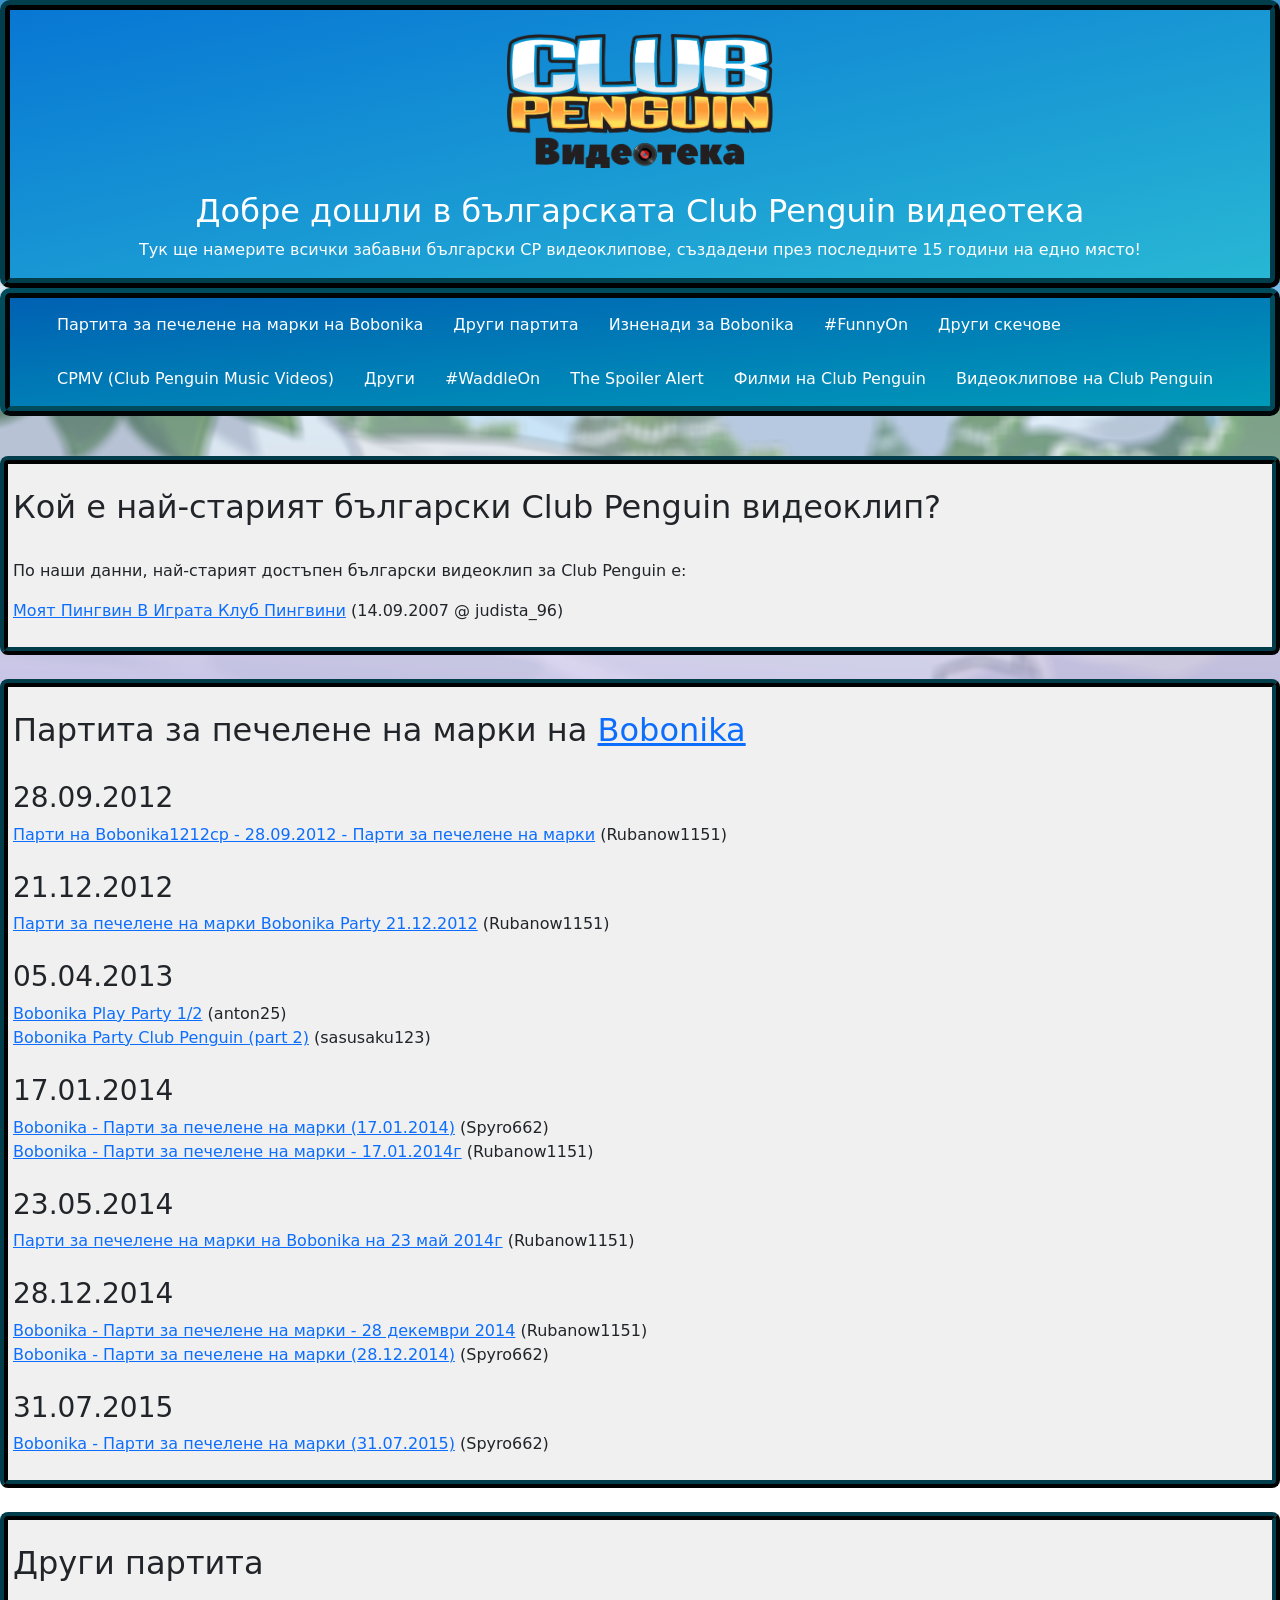
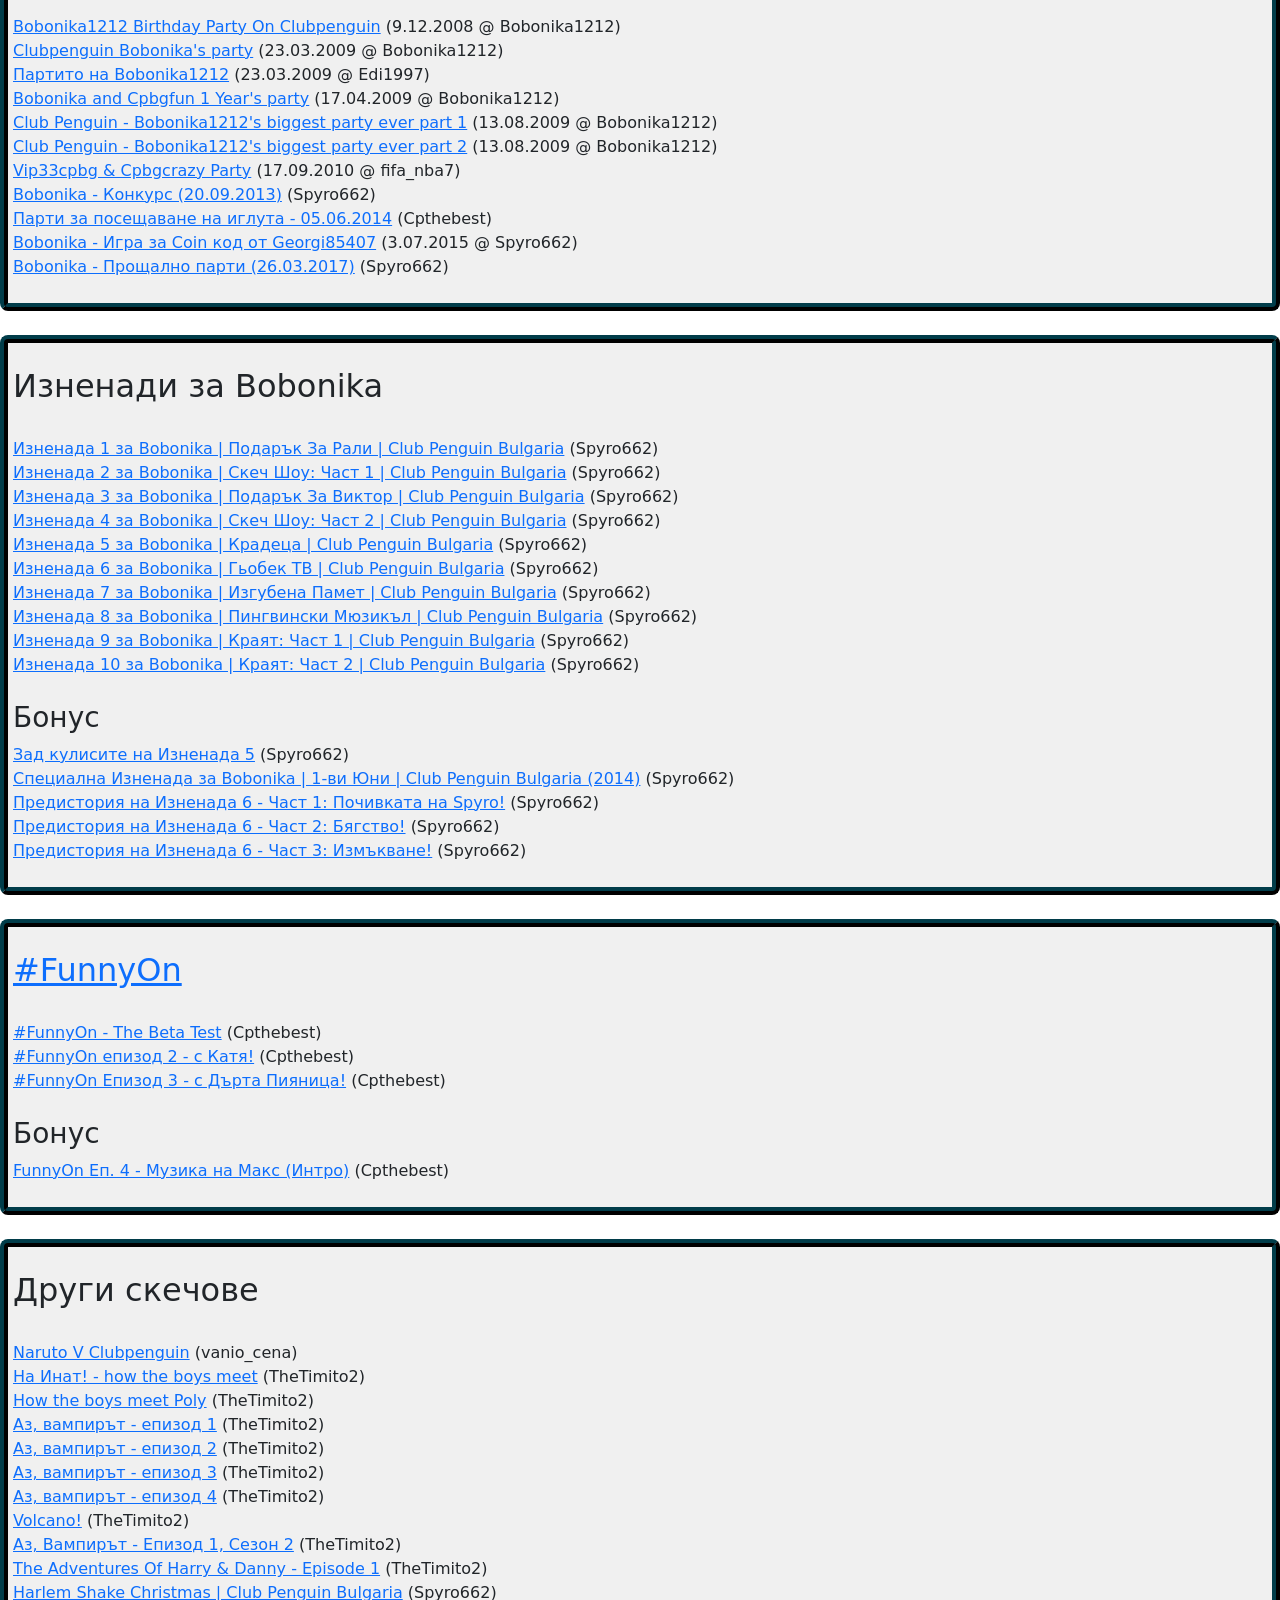
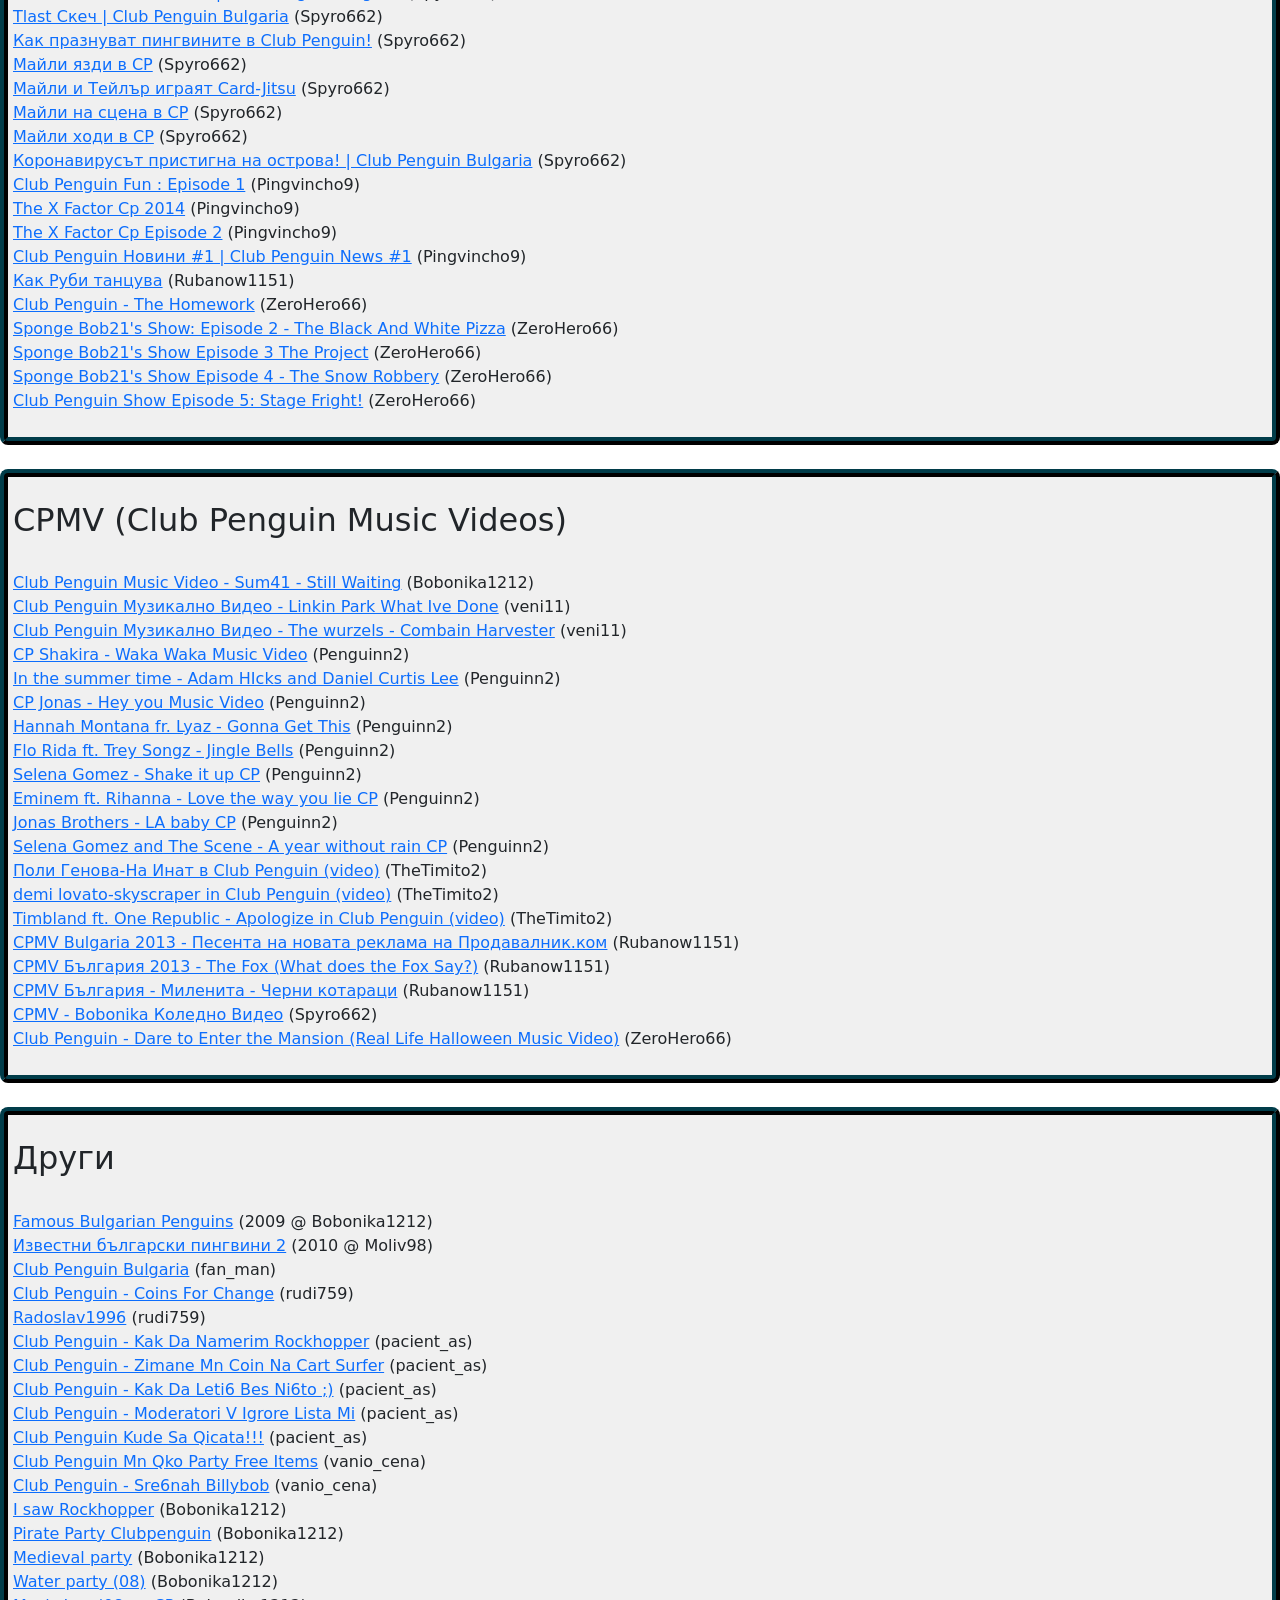
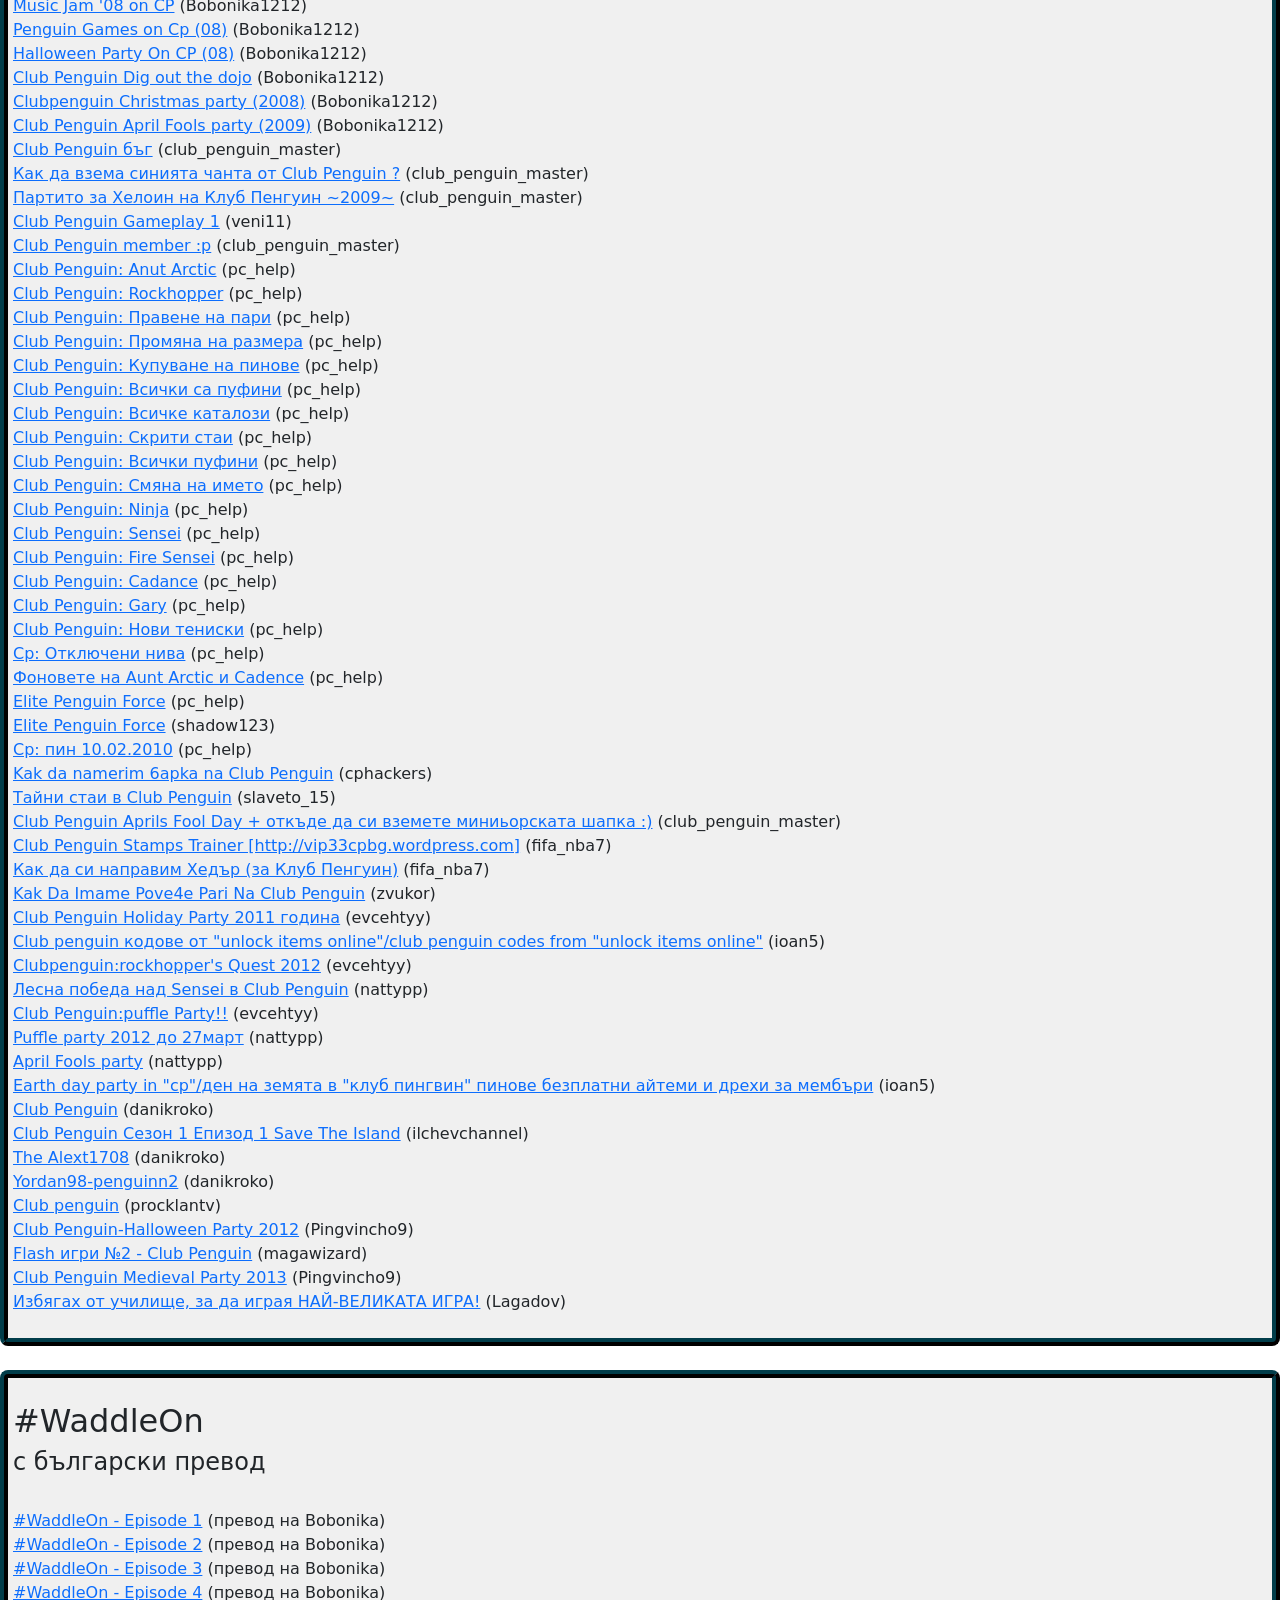
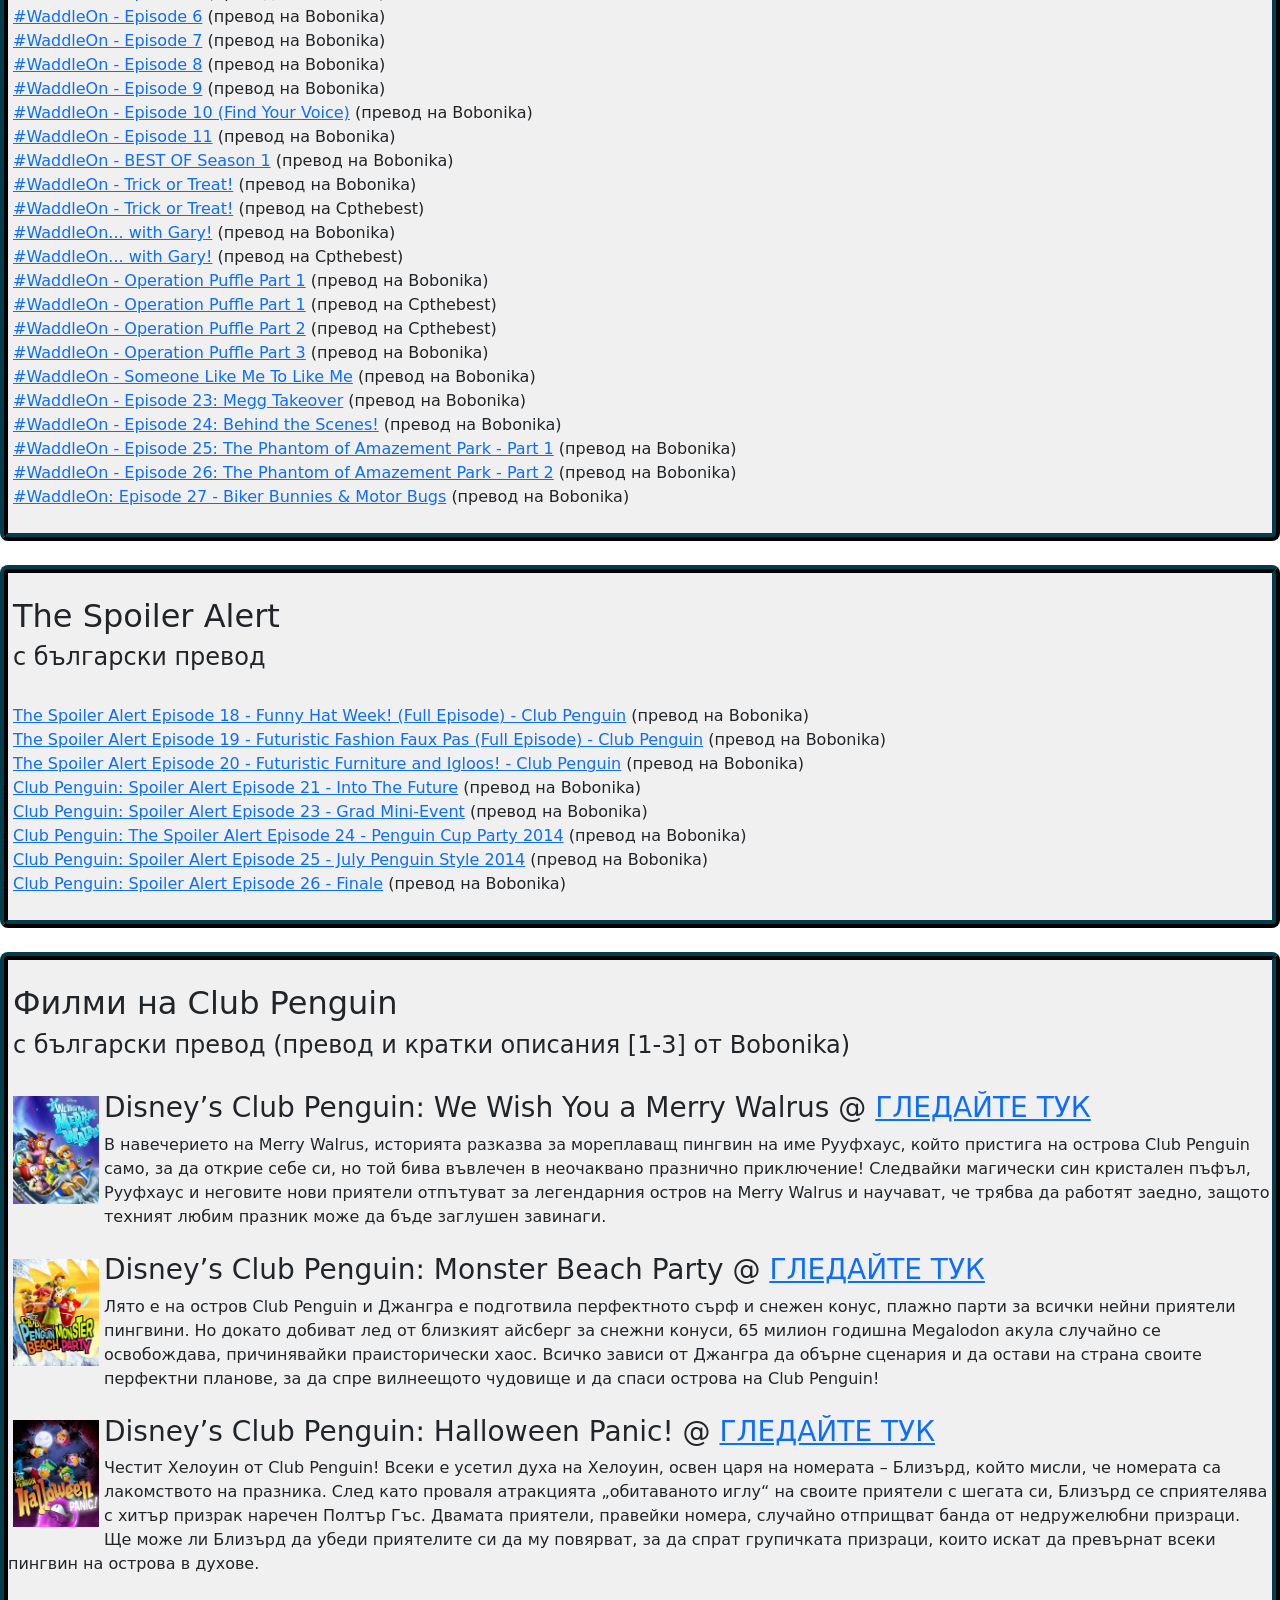
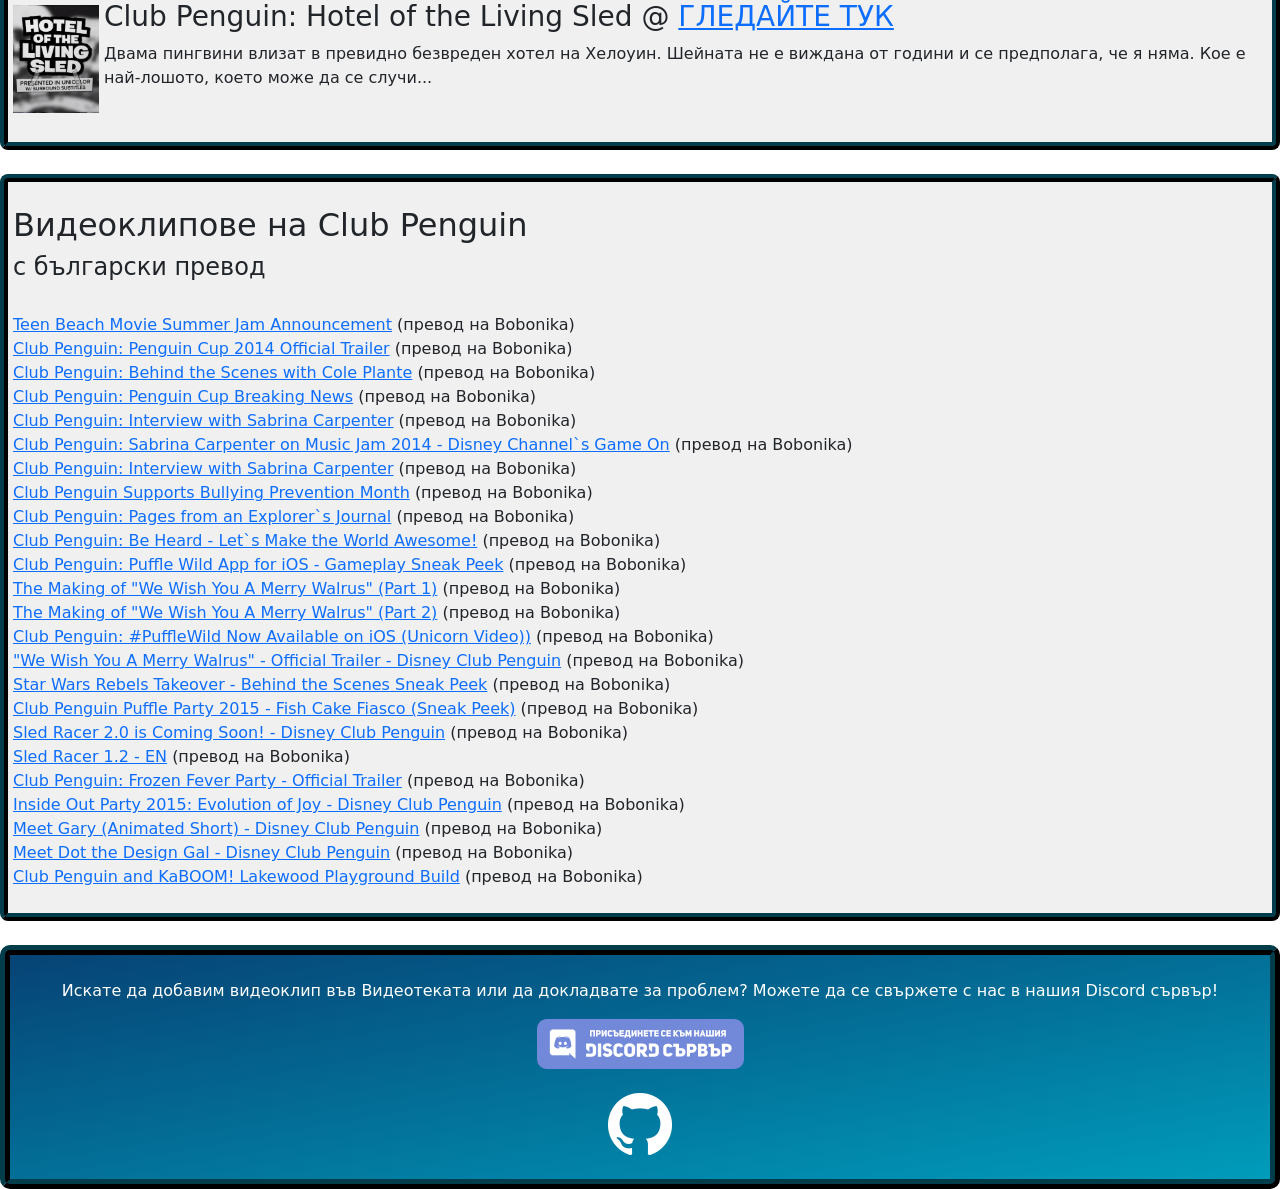
==== commit 72f7ebbb: "Update index.html" ====
--- a/index.html
+++ b/index.html
@@ -10,7 +10,7 @@
 		<meta name="twitter:card" content="summary">
                 <meta property="og:title" content="Club Penguin Видеотека">
                 <meta property="og:description" content="Всички забавни български видеоклипове за играта Club Penguin на едно място.">
-                <meta property="og:image" content="https://cpbg.github.io/videoteka/content/videoteka.png">
+                <meta property="og:image" content="https://cpbg.github.io/videoteka/content/videoteka.png" />
                 <meta property="og:url" content="https://cpbg.github.io/videoteka/">
 		<link rel="stylesheet" href="style.css">
 		<link href="https://cdn.jsdelivr.net/npm/bootstrap@5.0.0-beta1/dist/css/bootstrap.min.css" rel="stylesheet" integrity="sha384-giJF6kkoqNQ00vy+HMDP7azOuL0xtbfIcaT9wjKHr8RbDVddVHyTfAAsrekwKmP1" crossorigin="anonymous">
@@ -168,12 +168,12 @@
 			<a href="https://www.vbox7.com/play:6c4bbd59" target="_blank" id="hp">Club Penguin - Kak Da Leti6 Bes Ni6to ;)<a> <p2>(pacient_as)</p2><br>
 			<a href="https://www.vbox7.com/play:2ce953e0" target="_blank" id="hp">Club Penguin - Moderatori V Igrore Lista Mi</a> <p2>(pacient_as)</p2><br>
 			<a href="https://www.vbox7.com/play:dbd8574a" target="_blank" id="hp">Club Penguin Kude Sa Qicata!!!</a> <p2>(pacient_as)</p2><br>
-		    <a href="https://www.vbox7.com/play:3a5089aa" target="_blank" id="hp">Club Penguin Mn Qko Party Free Items</a> <p2>(vanio_cena)</p2><br>
+		        <a href="https://www.vbox7.com/play:3a5089aa" target="_blank" id="hp">Club Penguin Mn Qko Party Free Items</a> <p2>(vanio_cena)</p2><br>
 			<a href="https://www.vbox7.com/play:5136a1c2" target="_blank" id="hp">Club Penguin - Sre6nah Billybob</a> <p2>(vanio_cena)</p2><br>
 			<a href="https://www.youtube.com/watch?v=VccqUVyaJzo" target="_blank" id="hp">I saw Rockhopper</a> <p2>(Bobonika1212)</p2><br>
-		    <a href="https://www.youtube.com/watch?v=Ok1mX98aBn4" target="_blank" id="hp">Pirate Party Clubpenguin</a> <p2>(Bobonika1212)</p2><br>
-		    <a href="https://www.youtube.com/watch?v=sGKMsfop38o" target="_blank" id="hp">Medieval party</a> <p2>(Bobonika1212)</p2><br>
-		    <a href="https://www.youtube.com/watch?v=qBxmqeAqLJo" target="_blank" id="hp">Water party (08)</a> <p2>(Bobonika1212)</p2><br>
+		        <a href="https://www.youtube.com/watch?v=Ok1mX98aBn4" target="_blank" id="hp">Pirate Party Clubpenguin</a> <p2>(Bobonika1212)</p2><br>
+		        <a href="https://www.youtube.com/watch?v=sGKMsfop38o" target="_blank" id="hp">Medieval party</a> <p2>(Bobonika1212)</p2><br>
+		        <a href="https://www.youtube.com/watch?v=qBxmqeAqLJo" target="_blank" id="hp">Water party (08)</a> <p2>(Bobonika1212)</p2><br>
 			<a href="https://www.youtube.com/watch?v=0PZi0QQqetI" target="_blank" id="hp">Music Jam '08 on CP</a> <p2>(Bobonika1212)</p2><br>
 			<a href="https://www.youtube.com/watch?v=bYLq-Xfmv0A" target="_blank" id="hp">Penguin Games on Cp (08)</a> <p2>(Bobonika1212)</p2><br>
 			<a href="https://www.youtube.com/watch?v=Iy4Rg7MuPg4" target="_blank" id="hp">Halloween Party On CP (08)</a> <p2>(Bobonika1212)</p2><br>
@@ -223,8 +223,9 @@
 			<a href="https://www.vbox7.com/play:2865939e91" target="_blank" id="hp">Club Penguin</a> <p2>(danikroko)</p2><br>
 			<a href="https://www.vbox7.com/play:4751142577" target="_blank" id="hp">Club Penguin Сезон 1 Епизод 1 Save The Island</a> <p2>(ilchevchannel)</p2><br>
 			<a href="https://www.vbox7.com/play:036499528d" target="_blank" id="hp">The Alext1708</a> <p2>(danikroko)</p2><br>
-            <a href="https://www.vbox7.com/play:adb922432f" target="_blank" id="hp">Yordan98-penguinn2</a> <p2>(danikroko)</p2><br>
-			<a href="https://www.youtube.com/watch?v=HTV9PakvJeg" target="_blank" id="hp">Club Penguin-Halloween Party 2012</a> <p2>(Pingvincho9)</p2><br>
+                        <a href="https://www.vbox7.com/play:adb922432f" target="_blank" id="hp">Yordan98-penguinn2</a> <p2>(danikroko)</p2><br>
+			<a href="https://www.vbox7.com/play:e57c6cbe86" target="_blank" id="hp">Club penguin</a> <p2>(procklantv)</p2><br>
+			<a href="https://www.youtube.com/watch?v=HTV9PakvJeg" target="_blank" id="hp">Club Penguin-Halloween Party 2012</a> <p2>(Pingvincho9)</p2><br>	
 			<a href="https://www.vbox7.com/play:ba859f9675" target="_blank" id="hp">Flash игри №2 - Club Penguin</a> <p2>(magawizard)</p2><br>
 			<a href="https://www.youtube.com/watch?v=U-ZVyHSEy2k" target="_blank" id="hp">Club Penguin Medieval Party 2013</a> <p2>(Pingvincho9)</p2><br>
 			<a href="https://www.youtube.com/watch?v=B-HKX36yltA" target="_blank" id="hp">Избягах от училище, за да играя НАЙ-ВЕЛИКАТА ИГРА!</a> <p2>(Lagadov)</p2><br>
